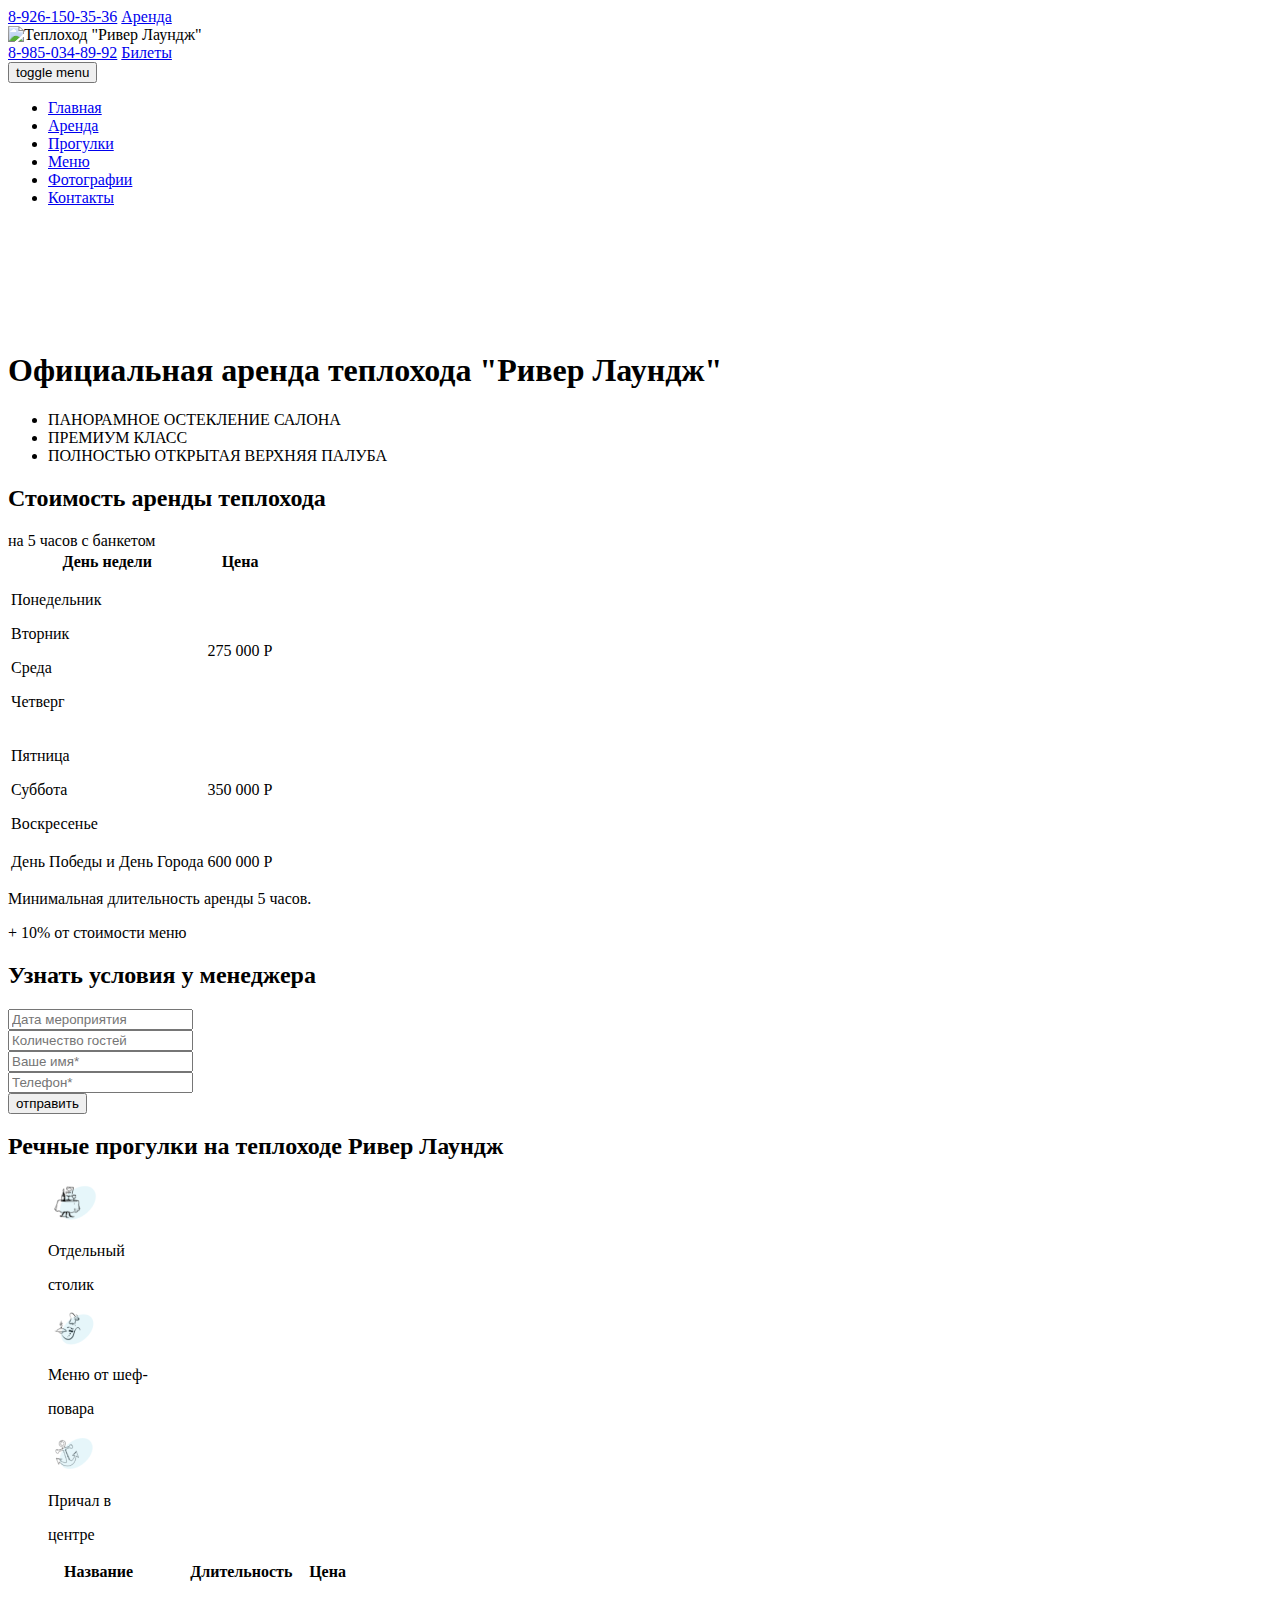
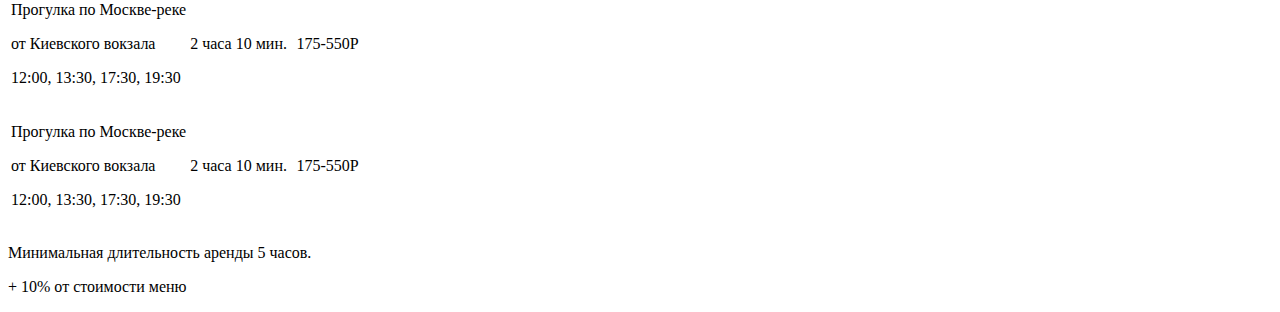
==== ride.html @ 6abe5c93 "initializing repository" ====
<!DOCTYPE html>
<!-- Оболочка документа, указываем язык содержимого -->
<html lang="ru">
<!-- Заголовок страницы, контейнер для других важных данных (не отображается) -->
<head>
    <!-- Заголовок страницы в браузере -->
    <title>Официальная аренда теплохода "Ривер Лаундж" | Теплоход "Ривер Лаунж"</title>
    <!-- Подключаем CSS -->
    <link rel="stylesheet" href="css/style.css"/>
    <!--todo добавить стили с сайта-->
    <!--    https://river-launge.ru/sites/all/themes/shablon/css/style.css-->
    <!--    https://river-launge.ru/sites/all/themes/shablon/css/media.css-->
    <!-- Кодировка страницы -->
    <meta http-equiv="Content-type" content="text/html;charset=UTF-8"/>
    <meta name="viewport" content="width=device-width">
</head>
<!-- Отображаемое тело страницы -->
<body>
<div class="wrapper">
    <div class="header">
        <div class="container">
            <div class="header__row">
                <div class="header__column">
                    <div class="header__item">
                        <a class="header__phone" href="tel:+79261503536">8-926-150-35-36</a>
                        <a class="header__btn" href="#">Аренда</a>
                    </div>
                </div>
                <div class="header__column">
                    <div class="header__logo">
                        <img src="img/logo.png" alt='Теплоход "Ривер Лаундж"'>
                    </div>
                </div>
                <div class="header__column">
                    <div class="header__item">
                        <a class="header__phone" href="tel:+79850348992">8-985-034-89-92</a>
                        <a class="header__btn" href="#">Билеты</a>
                    </div>
                </div>
            </div>
            <div class="header__menu menu">
                <div class="menu__body">
                    <div class="menu__icon">
                        <button class="c-hamburger c-hamburger--htx">
                            <span>toggle menu</span>
                        </button>
                    </div>
                    <div class="menu-navigation-container">
                        <ul class="menu"><li class="first leaf menu-item-222"><a href="/" title="" class="active">Главная</a></li>
                            <li class="leaf menu-item-495"><a href="#">Аренда</a></li>
                            <li class="leaf menu-item-507"><a href="#">Прогулки</a></li>
                            <li class="leaf menu-item-555"><a href="#">Меню</a></li>
                            <li class="leaf menu-item-505"><a href="#">Фотографии</a></li>
                            <li class="last leaf menu-item-506"><a href="#">Контакты</a></li>
                        </ul>
                    </div>
                </div>
            </div>
        </div>
    </div>
    <div class="content">
        <section class="slider">
            <!--            slider-->
            <div class="slider__body">
                <!--                slider__item-->
                <div class="slider__item">
                    <div class="slider__img">
                        <img data-lazy="img/gallery/01.jpg" src="" alt="">
                    </div>
                </div>
                <div class="slider__item">
                    <div class="slider__img">
                        <img data-lazy="img/gallery/02.jpg" src="" alt="">
                    </div>
                </div>
                <div class="slider__item">
                    <div class="slider__img">
                        <img data-lazy="img/gallery/03.jpg" src="" alt="">
                    </div>
                </div>
                <div class="slider__item">
                    <div class="slider__img">
                        <img data-lazy="img/gallery/04.jpg" src="" alt="">
                    </div>
                </div>
                <div class="slider__item">
                    <div class="slider__img">
                        <img data-lazy="img/gallery/05.jpg" src="" alt="">
                    </div>
                </div>
                <div class="slider__item">
                    <div class="slider__img">
                        <img data-lazy="img/gallery/06.jpg" src="" alt="">
                    </div>
                </div>
            </div>
        </section>
        <section class="poster">
            <div class="container">
                <h1 class="poster__title">Официальная аренда теплохода "Ривер&nbsp;Лаундж"</h1>
            </div>
        </section>
        <section class="advantages">
            <div class="container">
                <ul class="advantages__list">
                    <li class="advantages__item">ПАНОРАМНОЕ ОСТЕКЛЕНИЕ САЛОНА</li>
                    <li class="advantages__item">ПРЕМИУМ КЛАСС</li>
                    <li class="advantages__item">ПОЛНОСТЬЮ ОТКРЫТАЯ ВЕРХНЯЯ ПАЛУБА</li>
                </ul>
            </div>
        </section>
        <section class="price-first">
            <div class="price-first__body">
                <div class="container">
                    <h2 class="price-first__title title-h2">Стоимость аренды теплохода</h2>
                    <div class="price-first__subtitle">на 5 часов с банкетом</div>
                </div>
                <div class="price-first__table-area table-area">
                    <table class="table-area__table">
                        <tr>
                            <th>День недели</th>
                            <th>Цена</th>
                        </tr>
                        <tr>
                            <td>
                                <p>Понедельник</p>
                                <p>Вторник</p>
                                <p>Среда</p>
                                <p>Четверг</p>
                            </td>
                            <td>275 000 Р</td>
                        </tr>
                        <tr>
                            <td>
                                <p>Пятница</p>
                                <p>Суббота</p>
                                <p>Воскресенье</p>
                            </td>
                            <td>350 000 Р</td>
                        </tr>
                        <tr>
                            <td>День Победы и День Города</td>
                            <td>600 000 Р</td>
                        </tr>
                    </table>
                    <div class="table-area__description">
                        <p>Минимальная длительность аренды 5 часов.</p>
                        <p>+ 10% от стоимости меню</p>
                    </div>
                </div>
            </div>
        </section>
        <section class="request">
            <div class="container">
                <div class="request__body">
                    <h2 class="request__title title-h2">Узнать условия у менеджера</h2>
                    <form action="#" method="get" class="request__form">
                        <div class="request__input">
                            <label>
                                <input type="text" placeholder="Дата мероприятия">
                            </label>
                        </div>
                        <div class="request__input">
                            <label>
                                <input type="text" placeholder="Количество гостей ">
                            </label>
                        </div>
                        <div class="request__input">
                            <label>
                                <input type="text" placeholder="Ваше имя*">
                            </label>
                        </div>
                        <div class="request__input">
                            <label>
                                <input type="text" placeholder="Телефон*">
                            </label>
                        </div>
                        <div class="request__button">
                            <button type="submit" class="request__btn">отправить</button>
                        </div>
                    </form>
                </div>
            </div>
        </section>
        <section class="price-second">
            <div class="price-second__body">
                <div class="container">
                    <h2 class="price-second__title title-h2">Речные прогулки на теплоходе Ривер&nbsp;Лаундж</h2>
                    <div class="price-second__row icons-row">
                        <div class="icons-row__column">
                            <figure class="icons-row__item">
                                <div class="icons-row__icon">
                                    <img src="img/icons/image-01.png" alt="Отдельный столик">
                                </div>
                                <figcaption><p>Отдельный</p><p>столик</p></figcaption>
                            </figure>
                        </div>
                        <div class="icons-row__column">
                            <figure class="icons-row__item">
                                <div class="icons-row__icon">
                                    <img src="img/icons/image-02.png" alt="Меню от шеф-повара">
                                </div>
                                <figcaption><p>Меню от шеф-</p><p>повара</p></figcaption>
                            </figure>
                        </div>
                        <div class="icons-row__column">
                            <figure class="icons-row__item">
                                <div class="icons-row__icon">
                                    <img src="img/icons/image-03.png" alt="Причал в центре">
                                </div>
                                <figcaption><p>Причал в </p><p>центре</p></figcaption>
                            </figure>
                        </div>
                    </div>
                </div>
                <div class="price-second__table-area table-area">
                    <table class="table-area__table">
                        <tr>
                            <th>Название</th>
                            <th>Длительность</th>
                            <th>Цена</th>
                        </tr>
                        <tr>
                            <td>
                                <p>Прогулка по Москве-реке</p>
                                <p>от Киевского вокзала</p>
                                <p><span>12:00, 13:30, 17:30, 19:30</span></p>

                            </td>
                            <td>2 часа 10 мин.</td>
                            <td>175-550Р</td>
                        </tr>
                        <tr>
                            <td>
                                <p>Прогулка по Москве-реке</p>
                                <p>от Киевского вокзала</p>
                                <p><span>12:00, 13:30, 17:30, 19:30</span></p>
                            </td>
                            <td>2 часа 10 мин.</td>
                            <td>175-550Р</td>
                        </tr>
                    </table>
                    <div class="table-area__description">
                        <p>Минимальная длительность аренды 5 часов.</p>
                        <p>+ 10% от стоимости меню</p>
                    </div>
                </div>
            </div>
        </section>
    </div>
</div>
<!-- Подключаем jQuery -->
<script src="https://code.jquery.com/jquery-1.7.2.min.js"></script>
<!-- Подключаем файл JS скриптов -->
<script src="js/script.js"></script>
<!-- Подключаем бургер -->
<script src="js/menu-hamburger.js"></script>
</body>
</html>
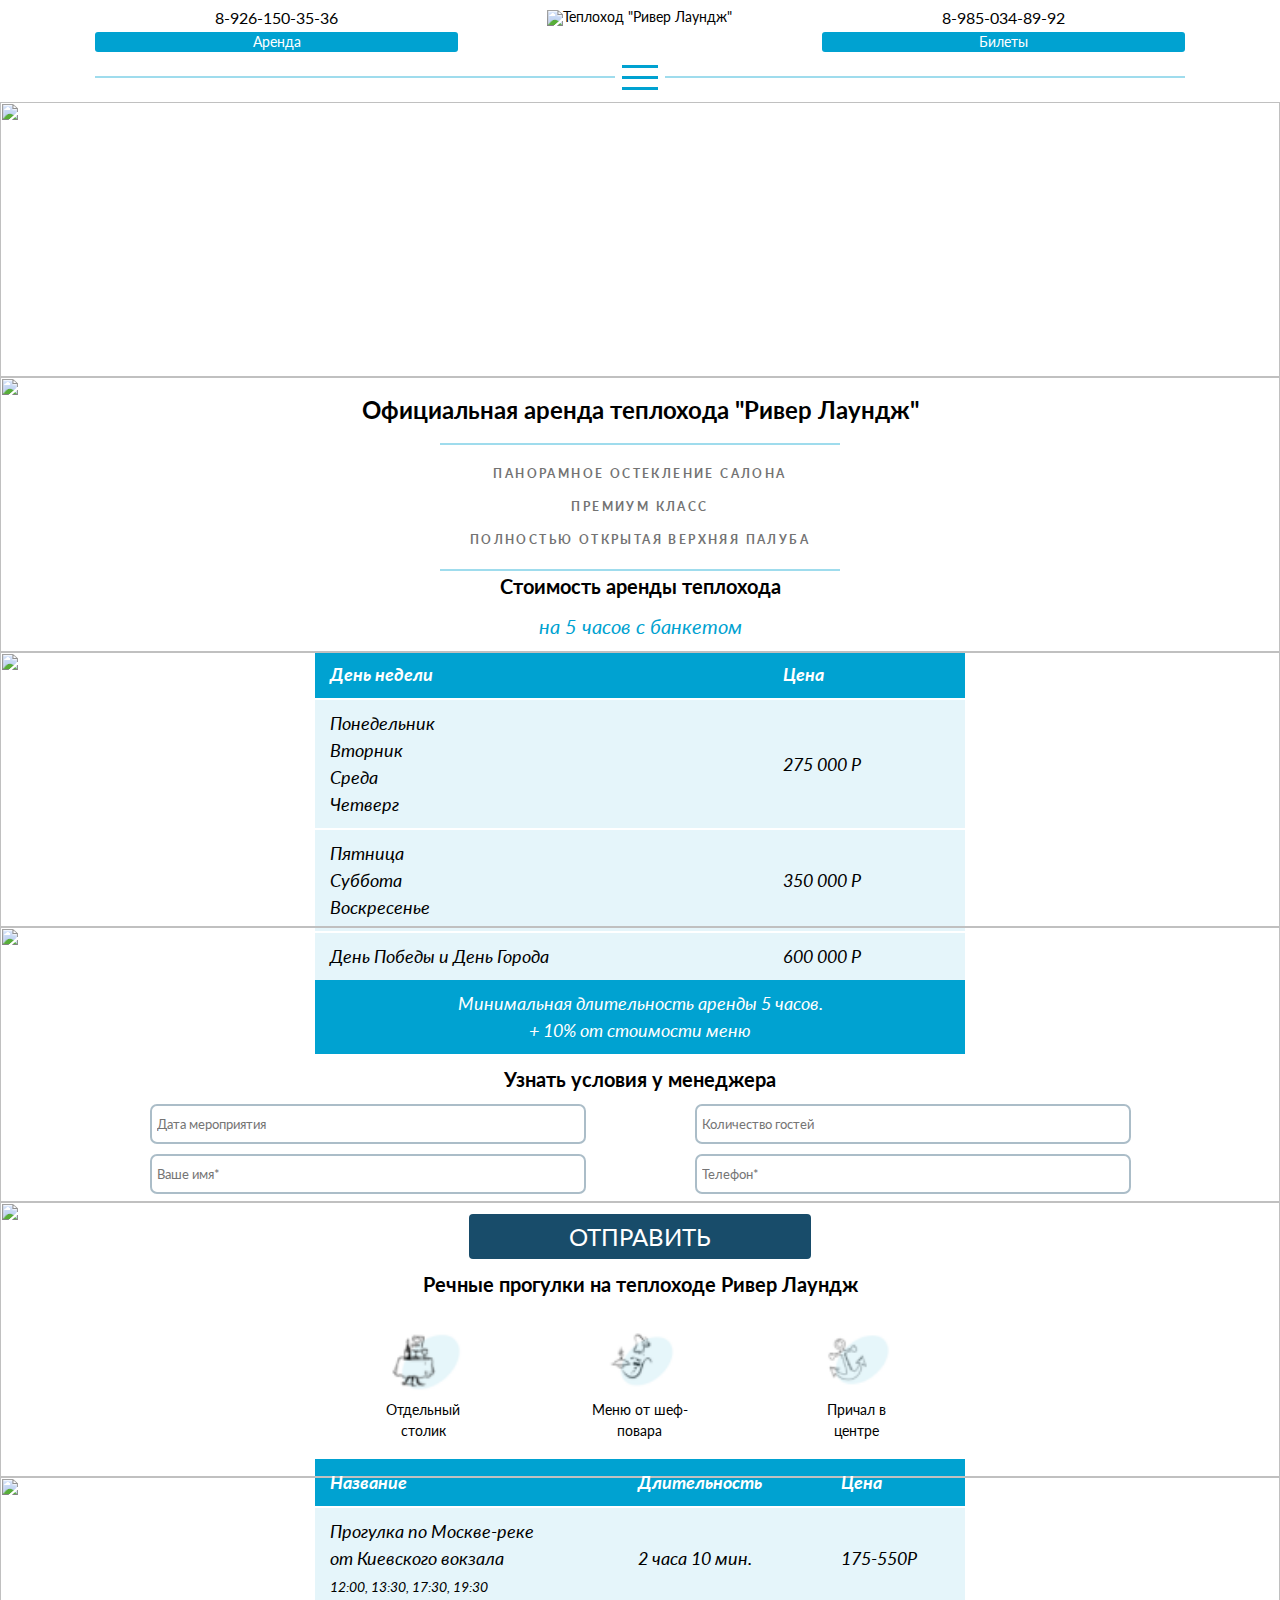
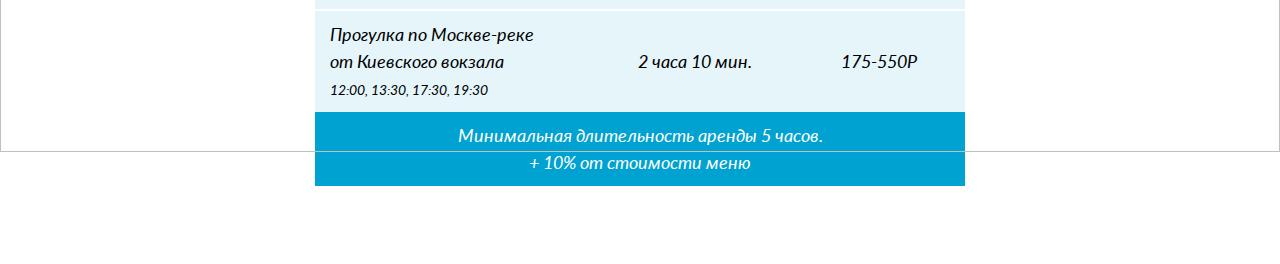
==== commit 98385c6f: "Переделал вложенность меню в хедере, нужно еще править. Скопировал главную в "прогулки"" ====
--- a/ride.html
+++ b/ride.html
@@ -4,9 +4,10 @@
 <!-- Заголовок страницы, контейнер для других важных данных (не отображается) -->
 <head>
     <!-- Заголовок страницы в браузере -->
-    <title>Официальная аренда теплохода "Ривер Лаундж" | Теплоход "Ривер Лаунж"</title>
+    <title>Речные прогулки по Москве-реке на теплоходе Ривер Лаунж | Теплоход "Ривер Лаунж"</title>
+    <meta name="description" content="Речные прогулки по Москве-реке на теплоходе Ривер Лаунж  от причала Киевский вокзал. Расписание и билеты на речные прогулки на теплоходе River Lounge на сайте в режиме онлайн.">
     <!-- Подключаем CSS -->
-    <link rel="stylesheet" href="css/style.css"/>
+    <link rel="stylesheet" href="css/style.css">
     <!--todo добавить стили с сайта-->
     <!--    https://river-launge.ru/sites/all/themes/shablon/css/style.css-->
     <!--    https://river-launge.ru/sites/all/themes/shablon/css/media.css-->
@@ -34,7 +35,7 @@
                 <div class="header__column">
                     <div class="header__item">
                         <a class="header__phone" href="tel:+79850348992">8-985-034-89-92</a>
-                        <a class="header__btn" href="#">Билеты</a>
+                        <a class="header__btn" href="ride.html">Билеты</a>
                     </div>
                 </div>
             </div>
@@ -48,7 +49,7 @@
                     <div class="menu-navigation-container">
                         <ul class="menu"><li class="first leaf menu-item-222"><a href="/" title="" class="active">Главная</a></li>
                             <li class="leaf menu-item-495"><a href="#">Аренда</a></li>
-                            <li class="leaf menu-item-507"><a href="#">Прогулки</a></li>
+                            <li class="leaf menu-item-507"><a href="ride.html">Прогулки</a></li>
                             <li class="leaf menu-item-555"><a href="#">Меню</a></li>
                             <li class="leaf menu-item-505"><a href="#">Фотографии</a></li>
                             <li class="last leaf menu-item-506"><a href="#">Контакты</a></li>
@@ -186,6 +187,7 @@
             <div class="price-second__body">
                 <div class="container">
                     <h2 class="price-second__title title-h2">Речные прогулки на теплоходе Ривер&nbsp;Лаундж</h2>
+                    <!--                    todo сделать иконки бекграундом-->
                     <div class="price-second__row icons-row">
                         <div class="icons-row__column">
                             <figure class="icons-row__item">
@@ -251,6 +253,8 @@
 </div>
 <!-- Подключаем jQuery -->
 <script src="https://code.jquery.com/jquery-1.7.2.min.js"></script>
+<!-- Подключаем слайдер-->
+<script src="js/slick.min.js"></script>
 <!-- Подключаем файл JS скриптов -->
 <script src="js/script.js"></script>
 <!-- Подключаем бургер -->
--- a/css/style.css
+++ b/css/style.css
@@ -0,0 +1,663 @@
+@charset "UTF-8";
+@import url("https://fonts.googleapis.com/css2?family=Lato:ital,wght@0,400;0,700;1,400&display=swap");
+/*Обнуление*/
+* {
+  padding: 0;
+  margin: 0;
+  border: 0;
+}
+
+*, *:before, *:after {
+  -moz-box-sizing: border-box;
+  -webkit-box-sizing: border-box;
+  box-sizing: border-box;
+}
+
+:focus, :active {
+  outline: none;
+}
+
+a:focus, a:active {
+  outline: none;
+}
+
+nav, footer, header, aside {
+  display: block;
+}
+
+html, body {
+  height: 100%;
+  width: 100%;
+  line-height: 1;
+  font-size: 14px;
+  font-family: lato, sans-serif;
+  -ms-text-size-adjust: 100%;
+  -moz-text-size-adjust: 100%;
+  -webkit-text-size-adjust: 100%;
+}
+
+input, button, textarea {
+  font-family: lato, sans-serif;
+}
+
+input::-ms-clear {
+  display: none;
+}
+
+button {
+  cursor: pointer;
+}
+
+button::-moz-focus-inner {
+  padding: 0;
+  border: 0;
+}
+
+a, a:visited {
+  text-decoration: none;
+  font-family: lato, sans-serif;
+}
+
+a:hover {
+  text-decoration: none;
+}
+
+ul li {
+  list-style: none;
+}
+
+img {
+  vertical-align: top;
+}
+
+h1, h2, h3, h4, h5, h6 {
+  font-size: inherit;
+  font-weight: inherit;
+}
+
+/*--------------------*/
+.wrapper {
+  overflow: hidden;
+  min-height: 100%;
+}
+
+.container {
+  max-width: 1130px;
+  padding: 0 20px;
+  margin: 0 auto;
+}
+
+.header {
+  padding-top: 10px;
+  /* -----------------------------------------------------------------------------
+
+    HAMBURGER ICONS COMPONENT
+
+  ----------------------------------------------------------------------------- */
+  /**
+   * Toggle Switch Globals
+   *
+   * All switches should take on the class `c-hamburger` as well as their
+   * variant that will give them unique properties. This class is an overview
+   * class that acts as a reset for all versions of the icon.
+   */
+  /**
+   * Style 1
+   *
+   * Rotating hamburger icon (rot), that simply rotates 90 degrees when activated.
+   * Nothing too fancy, simple transition.
+   */
+  /* active state, i.e. menu open */
+  /**
+   * Style 2
+   * 
+   * Hamburger to "x" (htx). Takes on a hamburger shape, bars slide
+   * down to center and transform into an "x".
+   */
+  /* active state, i.e. menu open */
+  /**
+   * Style 3
+   *
+   * Hamburger to left-arrow (htla). Hamburger menu transforms to a left-pointing
+   * arrow. Usually indicates an off canvas menu sliding in from left that
+   * will be close on re-click of the icon.
+   */
+  /* active state, i.e. menu open */
+  /**
+   * Style 4
+   *
+   * Hamburger to right-arrow (htra). Hamburger menu transforms to a
+   * right-pointing arrow. Usually indicates an off canvas menu sliding in from 
+   * right that will be close on re-click of the icon.
+   */
+  /* active state, i.e. menu open */
+}
+.header__row {
+  display: flex;
+  justify-content: center;
+}
+.header__column {
+  flex: 0 0 33.333%;
+  position: relative;
+  text-align: center;
+  overflow: hidden;
+}
+.header__item {
+  display: flex;
+  flex-direction: column;
+  height: 100%;
+  justify-content: center;
+  align-items: center;
+}
+.header__phone {
+  display: flex;
+  flex-direction: column;
+  margin-bottom: 6px;
+  font-size: 16px;
+  color: #000;
+  flex-grow: 3;
+  justify-content: center;
+}
+.header__btn {
+  display: block;
+  background-color: #00a2d1;
+  color: #fff;
+  border-radius: 3px;
+  padding: 3px;
+  cursor: pointer;
+  flex: 0 1 auto;
+  width: 100%;
+}
+.header__logo {
+  padding: 0 15px;
+  position: absolute;
+  top: 0;
+  left: 0;
+  height: 100%;
+  width: 100%;
+}
+.header__logo img {
+  object-fit: contain;
+  width: 100%;
+  height: 100%;
+}
+.header .c-hamburger {
+  display: block;
+  position: relative;
+  overflow: hidden;
+  margin: 0;
+  padding: 0;
+  width: 50px;
+  height: 50px;
+  font-size: 0;
+  text-indent: -9999px;
+  -webkit-appearance: none;
+  -moz-appearance: none;
+  appearance: none;
+  box-shadow: none;
+  border-radius: 0;
+  border: none;
+  cursor: pointer;
+}
+.header .c-hamburger:focus {
+  outline: none;
+}
+.header .c-hamburger span {
+  display: block;
+  position: absolute;
+  top: 23.5px;
+  left: 7px;
+  right: 7px;
+  height: 3px;
+  background: #00a2d1;
+}
+.header .c-hamburger span::before,
+.header .c-hamburger span::after {
+  position: absolute;
+  display: block;
+  left: 0;
+  width: 100%;
+  height: 3px;
+  background-color: #00a2d1;
+  content: "";
+}
+.header .c-hamburger span::before {
+  top: -11px;
+}
+.header .c-hamburger span::after {
+  bottom: -11px;
+}
+.header .c-hamburger--rot {
+  background-color: #28aadc;
+}
+.header .c-hamburger--rot span {
+  transition: transform 0.3s;
+}
+.header .c-hamburger--rot.is-active {
+  background-color: #166888;
+}
+.header .c-hamburger--rot.is-active span {
+  transform: rotate(90deg);
+}
+.header .c-hamburger--htx {
+  background-color: #ffffff;
+}
+.header .c-hamburger--htx span {
+  transition: background 0s 0.3s;
+}
+.header .c-hamburger--htx span::before,
+.header .c-hamburger--htx span::after {
+  transition-duration: 0.3s, 0.3s;
+  transition-delay: 0.3s, 0s;
+}
+.header .c-hamburger--htx span::before {
+  transition-property: top, transform;
+}
+.header .c-hamburger--htx span::after {
+  transition-property: bottom, transform;
+}
+.header .c-hamburger--htx.is-active {
+  background-color: white;
+}
+.header .c-hamburger--htx.is-active span {
+  background: none;
+}
+.header .c-hamburger--htx.is-active span::before {
+  top: 0;
+  transform: rotate(45deg);
+}
+.header .c-hamburger--htx.is-active span::after {
+  bottom: 0;
+  transform: rotate(-45deg);
+}
+.header .c-hamburger--htx.is-active span::before,
+.header .c-hamburger--htx.is-active span::after {
+  transition-delay: 0s, 0.3s;
+}
+.header .c-hamburger--htla {
+  background-color: #32dc64;
+}
+.header .c-hamburger--htla span {
+  transition: transform 0.3s;
+}
+.header .c-hamburger--htla span::before {
+  transform-origin: top right;
+  transition: transform 0.3s, width 0.3s, top 0.3s;
+}
+.header .c-hamburger--htla span::after {
+  transform-origin: bottom right;
+  transition: transform 0.3s, width 0.3s, bottom 0.3s;
+}
+.header .c-hamburger--htla.is-active {
+  background-color: #19903c;
+}
+.header .c-hamburger--htla.is-active span {
+  transform: rotate(180deg);
+}
+.header .c-hamburger--htla.is-active span::before,
+.header .c-hamburger--htla.is-active span::after {
+  width: 50%;
+}
+.header .c-hamburger--htla.is-active span::before {
+  top: 0;
+  transform: translateX(21px) translateY(1.5px) rotate(45deg);
+}
+.header .c-hamburger--htla.is-active span::after {
+  bottom: 0;
+  transform: translateX(21px) translateY(-1.5px) rotate(-45deg);
+}
+.header .c-hamburger--htra {
+  background-color: #ff9650;
+}
+.header .c-hamburger--htra span {
+  transition: transform 0.3s;
+}
+.header .c-hamburger--htra span::before {
+  transform-origin: top left;
+  transition: transform 0.3s, width 0.3s, top 0.3s;
+}
+.header .c-hamburger--htra span::after {
+  transform-origin: bottom left;
+  transition: transform 0.3s, width 0.3s, bottom 0.3s;
+}
+.header .c-hamburger--htra.is-active {
+  background-color: #e95d00;
+}
+.header .c-hamburger--htra.is-active span {
+  transform: rotate(180deg);
+}
+.header .c-hamburger--htra.is-active span::before,
+.header .c-hamburger--htra.is-active span::after {
+  width: 50%;
+}
+.header .c-hamburger--htra.is-active span::before {
+  top: 0;
+  transform: translateX(-3px) translateY(1.5px) rotate(-45deg);
+}
+.header .c-hamburger--htra.is-active span::after {
+  bottom: 0;
+  transform: translateX(-3px) translateY(-1.5px) rotate(45deg);
+}
+.header .menu {
+  position: relative;
+}
+.header .menu__body {
+  height: 50px;
+  position: relative;
+}
+.header .menu__body:before {
+  content: "";
+  display: block;
+  width: 100%;
+  height: 2px;
+  background-color: #9fdced;
+  position: absolute;
+  top: 50%;
+  transform: translate(0, -50%);
+  left: 0;
+  z-index: 1;
+}
+.header .menu .menu__icon {
+  position: absolute;
+  top: 0;
+  left: 50%;
+  transform: translate(-50%, 0);
+  z-index: 2;
+}
+
+.menu-navigation-container {
+  position: absolute;
+  width: 100%;
+}
+.menu-navigation-container .menu {
+  display: none;
+  overflow: hidden;
+  top: 50px;
+  transition: all 0.5s ease 0s;
+}
+.menu-navigation-container .menu > li {
+  margin: 0;
+  width: 100%;
+  background: #1a365c;
+}
+.menu-navigation-container .menu > li > a {
+  display: block;
+  width: 100%;
+  padding: 7px 0;
+  color: #fff;
+  border-radius: 0;
+  margin: 0;
+  text-align: center;
+  border-bottom: 1px solid #DDD;
+}
+.menu-navigation-container_active .menu {
+  display: block;
+  z-index: 10;
+}
+
+/* Слайдер */
+.slick-slider {
+  /* .slick-slider.slick-initialized Слайдер запущен */
+  /* .slick-slider.slick-dotted Слайдер с точками */
+}
+/* Ограничивающая оболочка */
+.slick-list {
+  overflow: hidden;
+  height: 100%;
+  width: 100%;
+}
+
+/* Лента слайдов */
+.slick-track {
+  display: flex;
+  height: 100%;
+  width: 100%;
+}
+
+/* Слайд */
+.slick-slide {
+  /* .slick-slide.slick-active Слайд активный (показывается) */
+  /* .slick-slide.slick-current Слайд основной */
+  /* .slick-slide.slick-center Слайд по центру */
+  /* .slick-slide.slick-cloned Клонированный слайд */
+  /* .slick-slide.slick-cloned Клонированный слайд */
+}
+/* Стрелка */
+.slick-arrow {
+  /* .slick-arrow.slick-prev Стрелка влево */
+  /* .slick-arrow.slick-next Стрелка вправо */
+  /* .slick-arrow.slick-disabled Стрелка не активная */
+}
+/* Точки (булиты) */
+.slick-dots {
+  margin-top: 100px;
+  display: flex;
+  justify-content: center;
+  align-items: center;
+}
+@media (max-width: 1100px) {
+  .slick-dots {
+    margin-top: 50px;
+  }
+}
+@media (max-width: 600px) {
+  .slick-dots {
+    margin-top: 20px;
+  }
+}
+.slick-dots li {
+  list-style: none;
+  margin: 0 5px;
+  /* .slick-dots li.slick-active Активная точка */
+  /* .slick-dots li button Элемент точки */
+}
+.slick-dots li.slick-active button {
+  background-color: #a9afb3;
+}
+.slick-dots li button {
+  font-size: 0;
+  width: 11px;
+  height: 11px;
+  background-color: transparent;
+  border: 1px solid #c8c8c8;
+  border-radius: 50%;
+}
+
+.slider {
+  min-width: 0;
+}
+.slider__body {
+  height: 275px;
+  width: 100%;
+}
+.slider__item {
+  width: 100%;
+  height: 100%;
+}
+.slider__img {
+  width: 100%;
+  height: 100%;
+}
+.slider__img img {
+  object-fit: cover;
+  width: 100%;
+  height: 100%;
+}
+
+.poster {
+  text-align: center;
+  padding: 15px 0;
+}
+.poster__title {
+  font-size: 24px;
+  font-weight: 700;
+  line-height: 1.5;
+}
+
+.advantages {
+  text-align: center;
+}
+.advantages__list {
+  border-top: #9fdced solid 2px;
+  border-bottom: #9fdced solid 2px;
+  padding: 20px 30px;
+  display: inline-block;
+  text-transform: uppercase;
+  color: #737373;
+  font-size: 12px;
+  font-weight: 700;
+  letter-spacing: 0.2em;
+  line-height: 1.5;
+}
+.advantages__item {
+  margin-bottom: 15px;
+}
+.advantages__item:last-child {
+  margin-bottom: 0;
+}
+
+.price-first__subtitle {
+  color: #00a2d1;
+  font-style: italic;
+  font-weight: 400;
+  text-align: center;
+  font-size: 20px;
+  line-height: 1.5;
+  padding-bottom: 10px;
+}
+
+.table-area {
+  max-width: 650px;
+  margin: 0 auto;
+}
+.table-area__table {
+  text-align: left;
+  background-color: #e5f5fa;
+  width: 100%;
+  border-collapse: collapse;
+  font-size: 18px;
+  line-height: 1.5;
+  font-style: italic;
+}
+.table-area__table th {
+  background-color: #00a2d1;
+  color: white;
+  padding: 10px 15px;
+}
+@media (max-width: 400px) {
+  .table-area__table th {
+    text-align: center;
+  }
+}
+.table-area__table td {
+  padding: 10px 15px;
+}
+.table-area__table td p span {
+  font-size: 0.8em;
+}
+@media (max-width: 400px) {
+  .table-area__table td {
+    text-align: center;
+  }
+}
+.table-area__table tr {
+  border-bottom: white solid 2px;
+}
+.table-area__table tr:last-child {
+  border: none;
+}
+.table-area__description {
+  font-size: 18px;
+  line-height: 1.5;
+  font-style: italic;
+  background-color: #00a2d1;
+  color: white;
+  text-align: center;
+  padding: 10px 0;
+}
+
+.request__title {
+  padding: 10px 0;
+}
+.request__form {
+  display: flex;
+  width: 100%;
+  flex-wrap: wrap;
+}
+.request__input {
+  flex: 0 1 50%;
+}
+.request__input input {
+  display: block;
+  margin: 0 auto 10px;
+  width: 80%;
+  border: #abbdc8 solid 2px;
+  border-radius: 7px;
+  padding: 10px 5px;
+}
+.request__button {
+  margin: 10px auto;
+}
+.request__btn {
+  font-size: 24px;
+  display: inline-block;
+  color: white;
+  background-color: #184c6a;
+  width: 100%;
+  text-transform: uppercase;
+  padding: 8px 100px;
+  border-radius: 4px;
+}
+
+.price-second {
+  padding-bottom: 78px;
+}
+.price-second__title {
+  margin-bottom: 10px;
+}
+.price-second__row {
+  padding-bottom: 18px;
+}
+
+.title-h2 {
+  text-align: center;
+  font-size: 20px;
+  font-weight: bold;
+  line-height: 1.5;
+  padding-bottom: 10px;
+}
+
+.icons-row {
+  max-width: 650px;
+  margin: 0 auto;
+  display: flex;
+  justify-content: space-around;
+}
+.icons-row__column {
+  flex: 0 1 33.333%;
+}
+.icons-row__item {
+  height: 100%;
+  display: flex;
+  flex-direction: column;
+  text-align: center;
+  align-items: center;
+}
+.icons-row__item figcaption {
+  line-height: 1.5;
+}
+.icons-row__icon {
+  width: 80px;
+  height: 80px;
+}
+.icons-row__icon img {
+  object-fit: contain;
+  width: 100%;
+  height: 100%;
+}
+
+.wrap-top-one {
+  background: none;
+}
+
+/*# sourceMappingURL=style.css.map */
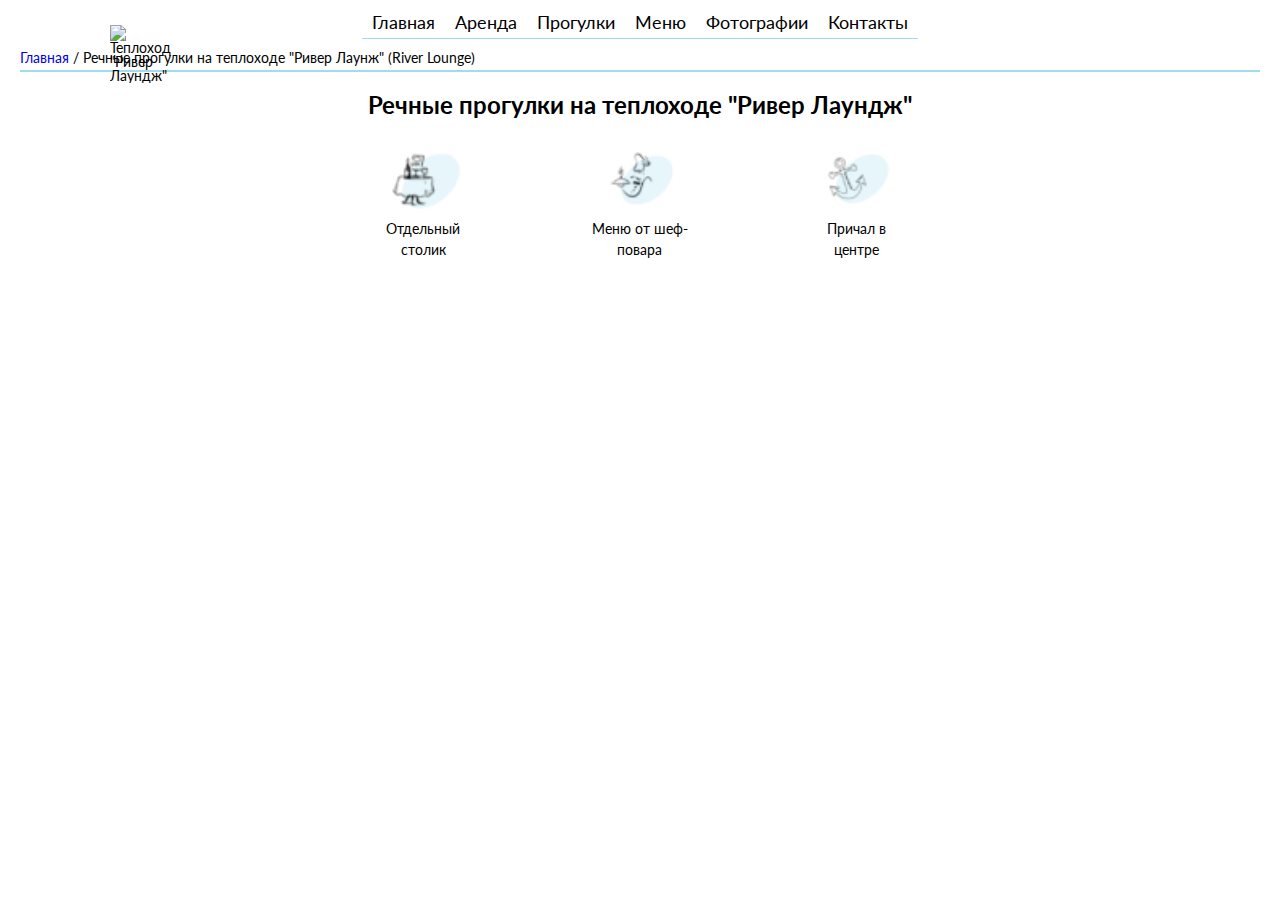
==== commit a001d990: "Сделал плавно затухающую шапку" ====
--- a/ride.html
+++ b/ride.html
@@ -7,10 +7,12 @@
     <title>Речные прогулки по Москве-реке на теплоходе Ривер Лаунж | Теплоход "Ривер Лаунж"</title>
     <meta name="description" content="Речные прогулки по Москве-реке на теплоходе Ривер Лаунж  от причала Киевский вокзал. Расписание и билеты на речные прогулки на теплоходе River Lounge на сайте в режиме онлайн.">
     <!-- Подключаем CSS -->
+    <link rel="stylesheet" href="https://river-launge.ru/sites/all/themes/shablon/css/style.css">
+    <link rel="stylesheet" href="https://river-launge.ru/sites/all/themes/shablon/css/media.css">
     <link rel="stylesheet" href="css/style.css">
     <!--todo добавить стили с сайта-->
-    <!--    https://river-launge.ru/sites/all/themes/shablon/css/style.css-->
-    <!--    https://river-launge.ru/sites/all/themes/shablon/css/media.css-->
+    <!--    -->
+    <!--    -->
     <!-- Кодировка страницы -->
     <meta http-equiv="Content-type" content="text/html;charset=UTF-8"/>
     <meta name="viewport" content="width=device-width">
@@ -18,237 +20,78 @@
 <!-- Отображаемое тело страницы -->
 <body>
 <div class="wrapper">
-    <div class="header">
-        <div class="container">
-            <div class="header__row">
-                <div class="header__column">
-                    <div class="header__item">
-                        <a class="header__phone" href="tel:+79261503536">8-926-150-35-36</a>
-                        <a class="header__btn" href="#">Аренда</a>
-                    </div>
-                </div>
-                <div class="header__column">
-                    <div class="header__logo">
-                        <img src="img/logo.png" alt='Теплоход "Ривер Лаундж"'>
-                    </div>
-                </div>
-                <div class="header__column">
-                    <div class="header__item">
-                        <a class="header__phone" href="tel:+79850348992">8-985-034-89-92</a>
-                        <a class="header__btn" href="ride.html">Билеты</a>
-                    </div>
+    <header class="header">
+        <div class="header__container">
+            <div class="header__logo">
+<!--                todo вынести в блок-->
+                <div class="over-header__logo">
+                    <img src="img/logo.png" alt='Теплоход "Ривер Лаундж"'>
                 </div>
             </div>
             <div class="header__menu menu">
+                <div class="menu__icon">
+                    <button class="c-hamburger c-hamburger--htx">
+                        <span>toggle menu</span>
+                    </button>
+                </div>
                 <div class="menu__body">
-                    <div class="menu__icon">
-                        <button class="c-hamburger c-hamburger--htx">
-                            <span>toggle menu</span>
-                        </button>
-                    </div>
-                    <div class="menu-navigation-container">
-                        <ul class="menu"><li class="first leaf menu-item-222"><a href="/" title="" class="active">Главная</a></li>
-                            <li class="leaf menu-item-495"><a href="#">Аренда</a></li>
-                            <li class="leaf menu-item-507"><a href="ride.html">Прогулки</a></li>
-                            <li class="leaf menu-item-555"><a href="#">Меню</a></li>
-                            <li class="leaf menu-item-505"><a href="#">Фотографии</a></li>
-                            <li class="last leaf menu-item-506"><a href="#">Контакты</a></li>
-                        </ul>
-                    </div>
+                    <ul class="menu__list">
+                        <li class="first leaf menu-item-222"><a href="index.html" title="" class="active">Главная</a></li>
+                        <li class="leaf menu-item-495"><a href="#">Аренда</a></li>
+                        <li class="leaf menu-item-507"><a href="ride.html">Прогулки</a></li>
+                        <li class="leaf menu-item-555"><a href="#">Меню</a></li>
+                        <li class="leaf menu-item-505"><a href="#">Фотографии</a></li>
+                        <li class="last leaf menu-item-506"><a href="#">Контакты</a></li>
+                    </ul>
+                </div>
+            </div>
+            <div class="header__item"></div>
+        </div>
+        <div class="wrap-wid wrap-bot-header_in-ride">
+            <div class="wrap">
+                <div id="breadcrumbs">
+                    <h2 class="element-invisible">Вы здесь</h2><div class="breadcrumb" xmlns:v="http://rdf.data-vocabulary.org/#"><span class="inline odd first" typeof="v:Breadcrumb"><a href="https://river-launge.ru/" rel="v:url" property="v:title">Главная</a></span> <span class="delimiter">/</span> <span class="inline even last" typeof="v:Breadcrumb">Речные прогулки на теплоходе "Ривер Лаунж" (River Lounge)</span></div>              </div>
+            </div>
+        </div>
+    </header>
+    <div class="content">
+        <section class="poster">
+            <div class="container">
+                <h1 class="poster__title">Речные прогулки на теплоходе "Ривер&nbsp;Лаундж"</h1>
+            </div>
+        </section>
+        <!--                    todo сделать иконки бекграундом-->
+        <div class="container">
+            <div class="icons-row">
+                <div class="icons-row__column">
+                    <figure class="icons-row__item">
+                        <div class="icons-row__icon">
+                            <img src="img/icons/image-01.png" alt="Отдельный столик">
+                        </div>
+                        <figcaption><p>Отдельный</p><p>столик</p></figcaption>
+                    </figure>
+                </div>
+                <div class="icons-row__column">
+                    <figure class="icons-row__item">
+                        <div class="icons-row__icon">
+                            <img src="img/icons/image-02.png" alt="Меню от шеф-повара">
+                        </div>
+                        <figcaption><p>Меню от шеф-</p><p>повара</p></figcaption>
+                    </figure>
+                </div>
+                <div class="icons-row__column">
+                    <figure class="icons-row__item">
+                        <div class="icons-row__icon">
+                            <img src="img/icons/image-03.png" alt="Причал в центре">
+                        </div>
+                        <figcaption><p>Причал в </p><p>центре</p></figcaption>
+                    </figure>
                 </div>
             </div>
         </div>
-    </div>
-    <div class="content">
-        <section class="slider">
-            <!--            slider-->
-            <div class="slider__body">
-                <!--                slider__item-->
-                <div class="slider__item">
-                    <div class="slider__img">
-                        <img data-lazy="img/gallery/01.jpg" src="" alt="">
-                    </div>
-                </div>
-                <div class="slider__item">
-                    <div class="slider__img">
-                        <img data-lazy="img/gallery/02.jpg" src="" alt="">
-                    </div>
-                </div>
-                <div class="slider__item">
-                    <div class="slider__img">
-                        <img data-lazy="img/gallery/03.jpg" src="" alt="">
-                    </div>
-                </div>
-                <div class="slider__item">
-                    <div class="slider__img">
-                        <img data-lazy="img/gallery/04.jpg" src="" alt="">
-                    </div>
-                </div>
-                <div class="slider__item">
-                    <div class="slider__img">
-                        <img data-lazy="img/gallery/05.jpg" src="" alt="">
-                    </div>
-                </div>
-                <div class="slider__item">
-                    <div class="slider__img">
-                        <img data-lazy="img/gallery/06.jpg" src="" alt="">
-                    </div>
-                </div>
-            </div>
-        </section>
-        <section class="poster">
-            <div class="container">
-                <h1 class="poster__title">Официальная аренда теплохода "Ривер&nbsp;Лаундж"</h1>
-            </div>
-        </section>
-        <section class="advantages">
-            <div class="container">
-                <ul class="advantages__list">
-                    <li class="advantages__item">ПАНОРАМНОЕ ОСТЕКЛЕНИЕ САЛОНА</li>
-                    <li class="advantages__item">ПРЕМИУМ КЛАСС</li>
-                    <li class="advantages__item">ПОЛНОСТЬЮ ОТКРЫТАЯ ВЕРХНЯЯ ПАЛУБА</li>
-                </ul>
-            </div>
-        </section>
-        <section class="price-first">
-            <div class="price-first__body">
-                <div class="container">
-                    <h2 class="price-first__title title-h2">Стоимость аренды теплохода</h2>
-                    <div class="price-first__subtitle">на 5 часов с банкетом</div>
-                </div>
-                <div class="price-first__table-area table-area">
-                    <table class="table-area__table">
-                        <tr>
-                            <th>День недели</th>
-                            <th>Цена</th>
-                        </tr>
-                        <tr>
-                            <td>
-                                <p>Понедельник</p>
-                                <p>Вторник</p>
-                                <p>Среда</p>
-                                <p>Четверг</p>
-                            </td>
-                            <td>275 000 Р</td>
-                        </tr>
-                        <tr>
-                            <td>
-                                <p>Пятница</p>
-                                <p>Суббота</p>
-                                <p>Воскресенье</p>
-                            </td>
-                            <td>350 000 Р</td>
-                        </tr>
-                        <tr>
-                            <td>День Победы и День Города</td>
-                            <td>600 000 Р</td>
-                        </tr>
-                    </table>
-                    <div class="table-area__description">
-                        <p>Минимальная длительность аренды 5 часов.</p>
-                        <p>+ 10% от стоимости меню</p>
-                    </div>
-                </div>
-            </div>
-        </section>
-        <section class="request">
-            <div class="container">
-                <div class="request__body">
-                    <h2 class="request__title title-h2">Узнать условия у менеджера</h2>
-                    <form action="#" method="get" class="request__form">
-                        <div class="request__input">
-                            <label>
-                                <input type="text" placeholder="Дата мероприятия">
-                            </label>
-                        </div>
-                        <div class="request__input">
-                            <label>
-                                <input type="text" placeholder="Количество гостей ">
-                            </label>
-                        </div>
-                        <div class="request__input">
-                            <label>
-                                <input type="text" placeholder="Ваше имя*">
-                            </label>
-                        </div>
-                        <div class="request__input">
-                            <label>
-                                <input type="text" placeholder="Телефон*">
-                            </label>
-                        </div>
-                        <div class="request__button">
-                            <button type="submit" class="request__btn">отправить</button>
-                        </div>
-                    </form>
-                </div>
-            </div>
-        </section>
-        <section class="price-second">
-            <div class="price-second__body">
-                <div class="container">
-                    <h2 class="price-second__title title-h2">Речные прогулки на теплоходе Ривер&nbsp;Лаундж</h2>
-                    <!--                    todo сделать иконки бекграундом-->
-                    <div class="price-second__row icons-row">
-                        <div class="icons-row__column">
-                            <figure class="icons-row__item">
-                                <div class="icons-row__icon">
-                                    <img src="img/icons/image-01.png" alt="Отдельный столик">
-                                </div>
-                                <figcaption><p>Отдельный</p><p>столик</p></figcaption>
-                            </figure>
-                        </div>
-                        <div class="icons-row__column">
-                            <figure class="icons-row__item">
-                                <div class="icons-row__icon">
-                                    <img src="img/icons/image-02.png" alt="Меню от шеф-повара">
-                                </div>
-                                <figcaption><p>Меню от шеф-</p><p>повара</p></figcaption>
-                            </figure>
-                        </div>
-                        <div class="icons-row__column">
-                            <figure class="icons-row__item">
-                                <div class="icons-row__icon">
-                                    <img src="img/icons/image-03.png" alt="Причал в центре">
-                                </div>
-                                <figcaption><p>Причал в </p><p>центре</p></figcaption>
-                            </figure>
-                        </div>
-                    </div>
-                </div>
-                <div class="price-second__table-area table-area">
-                    <table class="table-area__table">
-                        <tr>
-                            <th>Название</th>
-                            <th>Длительность</th>
-                            <th>Цена</th>
-                        </tr>
-                        <tr>
-                            <td>
-                                <p>Прогулка по Москве-реке</p>
-                                <p>от Киевского вокзала</p>
-                                <p><span>12:00, 13:30, 17:30, 19:30</span></p>
 
-                            </td>
-                            <td>2 часа 10 мин.</td>
-                            <td>175-550Р</td>
-                        </tr>
-                        <tr>
-                            <td>
-                                <p>Прогулка по Москве-реке</p>
-                                <p>от Киевского вокзала</p>
-                                <p><span>12:00, 13:30, 17:30, 19:30</span></p>
-                            </td>
-                            <td>2 часа 10 мин.</td>
-                            <td>175-550Р</td>
-                        </tr>
-                    </table>
-                    <div class="table-area__description">
-                        <p>Минимальная длительность аренды 5 часов.</p>
-                        <p>+ 10% от стоимости меню</p>
-                    </div>
-                </div>
-            </div>
-        </section>
+
+
     </div>
 </div>
 <!-- Подключаем jQuery -->
--- a/css/style.css
+++ b/css/style.css
@@ -77,7 +77,6 @@
 
 /*--------------------*/
 .wrapper {
-  overflow: hidden;
   min-height: 100%;
 }
 
@@ -87,69 +86,31 @@
   margin: 0 auto;
 }
 
-.header {
+.over-header {
   padding-top: 10px;
-  /* -----------------------------------------------------------------------------
-
-    HAMBURGER ICONS COMPONENT
-
-  ----------------------------------------------------------------------------- */
-  /**
-   * Toggle Switch Globals
-   *
-   * All switches should take on the class `c-hamburger` as well as their
-   * variant that will give them unique properties. This class is an overview
-   * class that acts as a reset for all versions of the icon.
-   */
-  /**
-   * Style 1
-   *
-   * Rotating hamburger icon (rot), that simply rotates 90 degrees when activated.
-   * Nothing too fancy, simple transition.
-   */
-  /* active state, i.e. menu open */
-  /**
-   * Style 2
-   * 
-   * Hamburger to "x" (htx). Takes on a hamburger shape, bars slide
-   * down to center and transform into an "x".
-   */
-  /* active state, i.e. menu open */
-  /**
-   * Style 3
-   *
-   * Hamburger to left-arrow (htla). Hamburger menu transforms to a left-pointing
-   * arrow. Usually indicates an off canvas menu sliding in from left that
-   * will be close on re-click of the icon.
-   */
-  /* active state, i.e. menu open */
-  /**
-   * Style 4
-   *
-   * Hamburger to right-arrow (htra). Hamburger menu transforms to a
-   * right-pointing arrow. Usually indicates an off canvas menu sliding in from 
-   * right that will be close on re-click of the icon.
-   */
-  /* active state, i.e. menu open */
-}
-.header__row {
+  z-index: 10;
+  opacity: 1;
+  transition: all 1s ease 0s;
+  transition: opacity 0.5s ease 1s;
+}
+.over-header__row {
   display: flex;
   justify-content: center;
 }
-.header__column {
+.over-header__column {
   flex: 0 0 33.333%;
   position: relative;
   text-align: center;
   overflow: hidden;
 }
-.header__item {
+.over-header__item {
   display: flex;
   flex-direction: column;
   height: 100%;
   justify-content: center;
   align-items: center;
 }
-.header__phone {
+.over-header__phone {
   display: flex;
   flex-direction: column;
   margin-bottom: 6px;
@@ -157,8 +118,14 @@
   color: #000;
   flex-grow: 3;
   justify-content: center;
-}
-.header__btn {
+  transition: all 0.5s ease 0s;
+}
+@media (max-width: 400px) {
+  .over-header__phone {
+    font-size: 14px;
+  }
+}
+.over-header__btn {
   display: block;
   background-color: #00a2d1;
   color: #fff;
@@ -168,7 +135,7 @@
   flex: 0 1 auto;
   width: 100%;
 }
-.header__logo {
+.over-header__logo {
   padding: 0 15px;
   position: absolute;
   top: 0;
@@ -176,12 +143,34 @@
   height: 100%;
   width: 100%;
 }
-.header__logo img {
+.over-header__logo img {
   object-fit: contain;
   width: 100%;
   height: 100%;
 }
-.header .c-hamburger {
+.over-header_active {
+  opacity: 0;
+  transition: opacity 0s ease 0s;
+}
+.over-header_active * {
+  font-size: 0;
+  padding: 0;
+  margin: 0;
+}
+
+/* -----------------------------------------------------------------------------
+
+  HAMBURGER ICONS COMPONENT
+
+----------------------------------------------------------------------------- */
+/**
+ * Toggle Switch Globals
+ *
+ * All switches should take on the class `c-hamburger` as well as their
+ * variant that will give them unique properties. This class is an overview
+ * class that acts as a reset for all versions of the icon.
+ */
+.c-hamburger {
   display: block;
   position: relative;
   overflow: hidden;
@@ -199,10 +188,12 @@
   border: none;
   cursor: pointer;
 }
-.header .c-hamburger:focus {
+
+.c-hamburger:focus {
   outline: none;
 }
-.header .c-hamburger span {
+
+.c-hamburger span {
   display: block;
   position: absolute;
   top: 23.5px;
@@ -211,8 +202,9 @@
   height: 3px;
   background: #00a2d1;
 }
-.header .c-hamburger span::before,
-.header .c-hamburger span::after {
+
+.c-hamburger span::before,
+.c-hamburger span::after {
   position: absolute;
   display: block;
   left: 0;
@@ -221,180 +213,307 @@
   background-color: #00a2d1;
   content: "";
 }
-.header .c-hamburger span::before {
+
+.c-hamburger span::before {
   top: -11px;
 }
-.header .c-hamburger span::after {
+
+.c-hamburger span::after {
   bottom: -11px;
 }
-.header .c-hamburger--rot {
+
+/**
+ * Style 1
+ *
+ * Rotating hamburger icon (rot), that simply rotates 90 degrees when activated.
+ * Nothing too fancy, simple transition.
+ */
+.c-hamburger--rot {
   background-color: #28aadc;
 }
-.header .c-hamburger--rot span {
+
+.c-hamburger--rot span {
   transition: transform 0.3s;
 }
-.header .c-hamburger--rot.is-active {
+
+/* active state, i.e. menu open */
+.c-hamburger--rot.is-active {
   background-color: #166888;
 }
-.header .c-hamburger--rot.is-active span {
+
+.c-hamburger--rot.is-active span {
   transform: rotate(90deg);
 }
-.header .c-hamburger--htx {
+
+/**
+ * Style 2
+ * 
+ * Hamburger to "x" (htx). Takes on a hamburger shape, bars slide
+ * down to center and transform into an "x".
+ */
+.c-hamburger--htx {
   background-color: #ffffff;
 }
-.header .c-hamburger--htx span {
+
+.c-hamburger--htx span {
   transition: background 0s 0.3s;
 }
-.header .c-hamburger--htx span::before,
-.header .c-hamburger--htx span::after {
+
+.c-hamburger--htx span::before,
+.c-hamburger--htx span::after {
   transition-duration: 0.3s, 0.3s;
   transition-delay: 0.3s, 0s;
 }
-.header .c-hamburger--htx span::before {
+
+.c-hamburger--htx span::before {
   transition-property: top, transform;
 }
-.header .c-hamburger--htx span::after {
+
+.c-hamburger--htx span::after {
   transition-property: bottom, transform;
 }
-.header .c-hamburger--htx.is-active {
+
+/* active state, i.e. menu open */
+.c-hamburger--htx.is-active {
   background-color: white;
 }
-.header .c-hamburger--htx.is-active span {
+
+.c-hamburger--htx.is-active span {
   background: none;
 }
-.header .c-hamburger--htx.is-active span::before {
+
+.c-hamburger--htx.is-active span::before {
   top: 0;
   transform: rotate(45deg);
 }
-.header .c-hamburger--htx.is-active span::after {
+
+.c-hamburger--htx.is-active span::after {
   bottom: 0;
   transform: rotate(-45deg);
 }
-.header .c-hamburger--htx.is-active span::before,
-.header .c-hamburger--htx.is-active span::after {
+
+.c-hamburger--htx.is-active span::before,
+.c-hamburger--htx.is-active span::after {
   transition-delay: 0s, 0.3s;
 }
-.header .c-hamburger--htla {
+
+/**
+ * Style 3
+ *
+ * Hamburger to left-arrow (htla). Hamburger menu transforms to a left-pointing
+ * arrow. Usually indicates an off canvas menu sliding in from left that
+ * will be close on re-click of the icon.
+ */
+.c-hamburger--htla {
   background-color: #32dc64;
 }
-.header .c-hamburger--htla span {
+
+.c-hamburger--htla span {
   transition: transform 0.3s;
 }
-.header .c-hamburger--htla span::before {
+
+.c-hamburger--htla span::before {
   transform-origin: top right;
   transition: transform 0.3s, width 0.3s, top 0.3s;
 }
-.header .c-hamburger--htla span::after {
+
+.c-hamburger--htla span::after {
   transform-origin: bottom right;
   transition: transform 0.3s, width 0.3s, bottom 0.3s;
 }
-.header .c-hamburger--htla.is-active {
+
+/* active state, i.e. menu open */
+.c-hamburger--htla.is-active {
   background-color: #19903c;
 }
-.header .c-hamburger--htla.is-active span {
+
+.c-hamburger--htla.is-active span {
   transform: rotate(180deg);
 }
-.header .c-hamburger--htla.is-active span::before,
-.header .c-hamburger--htla.is-active span::after {
+
+.c-hamburger--htla.is-active span::before,
+.c-hamburger--htla.is-active span::after {
   width: 50%;
 }
-.header .c-hamburger--htla.is-active span::before {
+
+.c-hamburger--htla.is-active span::before {
   top: 0;
   transform: translateX(21px) translateY(1.5px) rotate(45deg);
 }
-.header .c-hamburger--htla.is-active span::after {
+
+.c-hamburger--htla.is-active span::after {
   bottom: 0;
   transform: translateX(21px) translateY(-1.5px) rotate(-45deg);
 }
-.header .c-hamburger--htra {
+
+/**
+ * Style 4
+ *
+ * Hamburger to right-arrow (htra). Hamburger menu transforms to a
+ * right-pointing arrow. Usually indicates an off canvas menu sliding in from 
+ * right that will be close on re-click of the icon.
+ */
+.c-hamburger--htra {
   background-color: #ff9650;
 }
-.header .c-hamburger--htra span {
+
+.c-hamburger--htra span {
   transition: transform 0.3s;
 }
-.header .c-hamburger--htra span::before {
+
+.c-hamburger--htra span::before {
   transform-origin: top left;
   transition: transform 0.3s, width 0.3s, top 0.3s;
 }
-.header .c-hamburger--htra span::after {
+
+.c-hamburger--htra span::after {
   transform-origin: bottom left;
   transition: transform 0.3s, width 0.3s, bottom 0.3s;
 }
-.header .c-hamburger--htra.is-active {
+
+/* active state, i.e. menu open */
+.c-hamburger--htra.is-active {
   background-color: #e95d00;
 }
-.header .c-hamburger--htra.is-active span {
+
+.c-hamburger--htra.is-active span {
   transform: rotate(180deg);
 }
-.header .c-hamburger--htra.is-active span::before,
-.header .c-hamburger--htra.is-active span::after {
+
+.c-hamburger--htra.is-active span::before,
+.c-hamburger--htra.is-active span::after {
   width: 50%;
 }
-.header .c-hamburger--htra.is-active span::before {
+
+.c-hamburger--htra.is-active span::before {
   top: 0;
   transform: translateX(-3px) translateY(1.5px) rotate(-45deg);
 }
-.header .c-hamburger--htra.is-active span::after {
+
+.c-hamburger--htra.is-active span::after {
   bottom: 0;
   transform: translateX(-3px) translateY(-1.5px) rotate(45deg);
 }
-.header .menu {
+
+.header {
+  position: sticky;
+  top: 0;
+  left: 0;
+  width: 100%;
+  z-index: 10;
+  background-color: #fff;
+  padding: 0 20px;
+}
+.header__container {
+  max-width: 1130px;
+  padding: 0 20px;
+  margin: 0 auto;
+  display: flex;
+  align-items: center;
+  justify-content: space-between;
+  min-height: 50px;
   position: relative;
 }
-.header .menu__body {
-  height: 50px;
+.header__logo {
   position: relative;
-}
-.header .menu__body:before {
-  content: "";
+  z-index: 5;
+}
+
+.menu__icon {
+  display: none;
+}
+.menu__body {
+  width: 100%;
+}
+.menu__body_active .menu {
+  top: 0;
+}
+.menu__list {
+  transition: all 0.5s ease 0s;
+}
+.menu__list > li {
+  position: relative;
+  margin: 0 0 5px 0;
+  background: #00a2d1;
+  border-radius: 5px;
+  cursor: pointer;
+}
+.menu__list > li:hover {
+  text-decoration: underline;
+}
+.menu__list > li > a {
   display: block;
-  width: 100%;
-  height: 2px;
-  background-color: #9fdced;
-  position: absolute;
-  top: 50%;
-  transform: translate(0, -50%);
-  left: 0;
-  z-index: 1;
-}
-.header .menu .menu__icon {
-  position: absolute;
-  top: 0;
-  left: 50%;
-  transform: translate(-50%, 0);
-  z-index: 2;
-}
-
-.menu-navigation-container {
-  position: absolute;
-  width: 100%;
-}
-.menu-navigation-container .menu {
-  display: none;
-  overflow: hidden;
-  top: 50px;
-  transition: all 0.5s ease 0s;
-}
-.menu-navigation-container .menu > li {
-  margin: 0;
-  width: 100%;
-  background: #1a365c;
-}
-.menu-navigation-container .menu > li > a {
-  display: block;
+  color: #fff;
+  font-size: 18px;
   width: 100%;
   padding: 7px 0;
-  color: #fff;
   border-radius: 0;
   margin: 0;
   text-align: center;
   border-bottom: 1px solid #DDD;
 }
-.menu-navigation-container_active .menu {
-  display: block;
-  z-index: 10;
-}
-
+
+@media (min-width: 767px) {
+  .menu__list {
+    display: flex;
+    align-items: center;
+    padding: 0 20px;
+  }
+  .menu__list > li {
+    background-color: #fff;
+  }
+  .menu__list > li > a {
+    color: black;
+    display: block;
+    width: 100%;
+    padding: 7px 10px;
+    border-radius: 0;
+    margin: 0;
+    text-align: center;
+    border-bottom: 1px solid #9fdced;
+  }
+}
+@media (max-width: 767px) {
+  .header__container:before {
+    content: "";
+    display: block;
+    width: 100%;
+    height: 2px;
+    background-color: #9fdced;
+    position: absolute;
+    top: 50%;
+    transform: translate(-50%, -50%);
+    left: 50%;
+    z-index: 3;
+  }
+
+  .menu__icon {
+    z-index: 5;
+    display: inline-block;
+    position: relative;
+    cursor: pointer;
+  }
+  .menu__body {
+    position: fixed;
+    top: 0;
+    left: -100%;
+    width: 100%;
+    height: 100%;
+    background-color: rgba(255, 255, 255, 0.9);
+    padding: 100px 30px 30px;
+    transition: left 0.3s ease 0s;
+    overflow: auto;
+  }
+  .menu__body_active {
+    left: 0;
+  }
+  .menu__list > li:last-child {
+    margin: 0;
+  }
+  .menu__list > li > a {
+    font-size: 24px;
+  }
+}
 /* Слайдер */
 .slick-slider {
   /* .slick-slider.slick-initialized Слайдер запущен */
@@ -461,6 +580,13 @@
   background-color: transparent;
   border: 1px solid #c8c8c8;
   border-radius: 50%;
+}
+
+body {
+  Scroll-behavior: smooth;
+}
+body.lock {
+  overflow: hidden;
 }
 
 .slider {
@@ -512,6 +638,9 @@
 .advantages__item {
   margin-bottom: 15px;
 }
+.advantages__item::marker {
+  display: none;
+}
 .advantages__item:last-child {
   margin-bottom: 0;
 }
@@ -538,6 +667,7 @@
   font-size: 18px;
   line-height: 1.5;
   font-style: italic;
+  font-family: lato, sans-serif;
 }
 .table-area__table th {
   background-color: #00a2d1;
@@ -656,8 +786,13 @@
   height: 100%;
 }
 
-.wrap-top-one {
-  background: none;
+.wrap-bot-header_in-ride {
+  padding-bottom: 5px;
+  border-bottom: #9fdced solid 2px;
+}
+.wrap-bot-header_in-ride .wrap #breadcrumbs > h2 {
+  overflow: hidden;
+  height: 1px;
 }
 
 /*# sourceMappingURL=style.css.map */
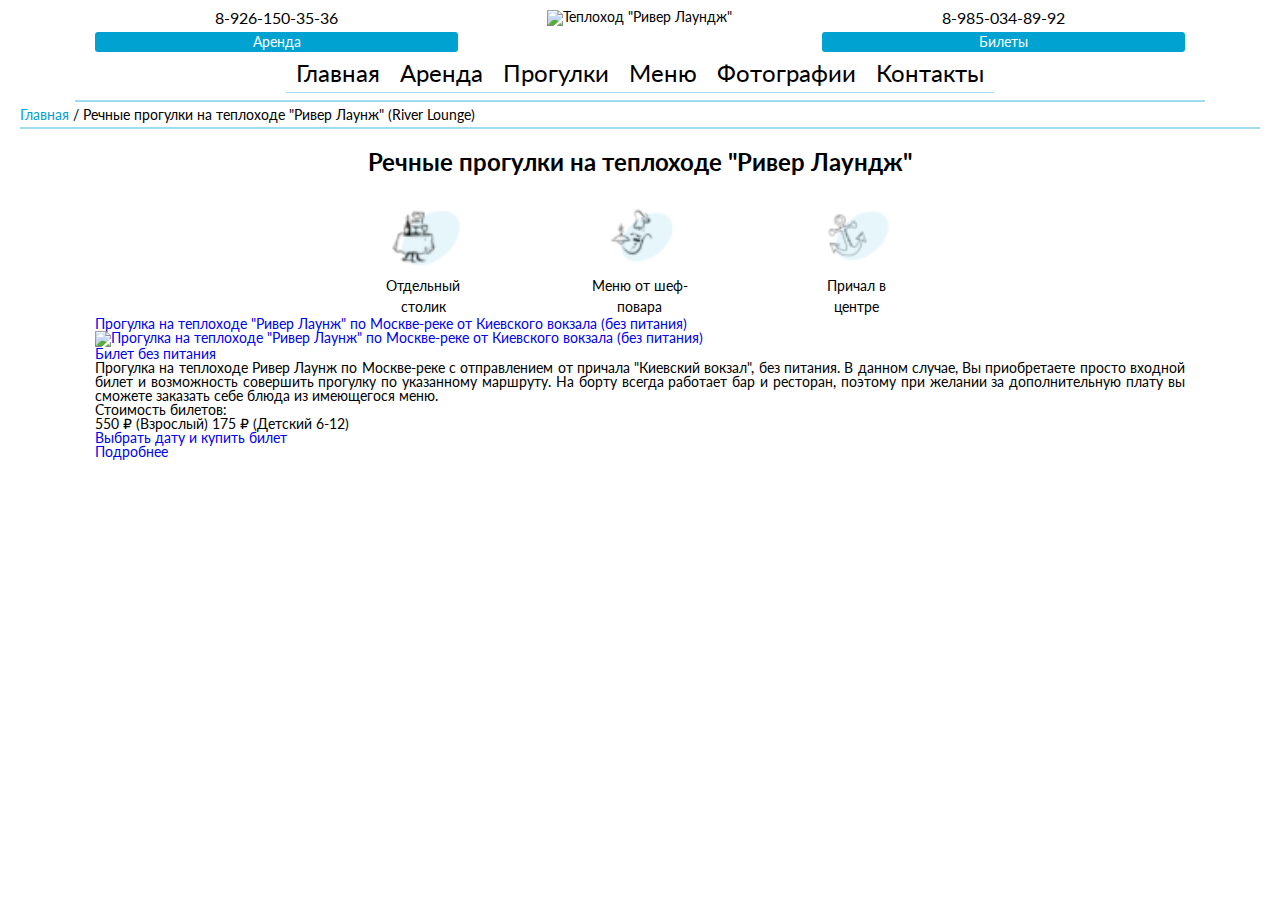
==== commit 46fd7764: "Исправил сломавшееся меню в ПК версии, сделал часть стилей прогулок, причесал стили хедера." ====
--- a/ride.html
+++ b/ride.html
@@ -20,15 +20,37 @@
 <!-- Отображаемое тело страницы -->
 <body>
 <div class="wrapper">
-    <header class="header">
+    <div class="over-header over-header_ride-page">
+        <div class="container">
+            <div class="over-header__row">
+                <div class="over-header__column">
+                    <div class="over-header__item">
+                        <a class="over-header__phone" href="tel:+79261503536">8-926-150-35-36</a>
+                        <a class="over-header__btn" href="#">Аренда</a>
+                    </div>
+                </div>
+                <div class="over-header__column">
+                    <div class="over-header__logo logo_low">
+                        <img src="img/logo.png" alt='Теплоход "Ривер Лаундж"'>
+                    </div>
+                </div>
+                <div class="over-header__column">
+                    <div class="over-header__item">
+                        <a class="over-header__phone" href="tel:+79850348992">8-985-034-89-92</a>
+                        <a class="over-header__btn" href="ride.html">Билеты</a>
+                    </div>
+                </div>
+            </div>
+        </div>
+    </div>
+    <header class="header header_ride-page">
         <div class="header__container">
-            <div class="header__logo">
-<!--                todo вынести в блок-->
-                <div class="over-header__logo">
+            <div class="header__column header__logo">
+                <div class="logo-low">
                     <img src="img/logo.png" alt='Теплоход "Ривер Лаундж"'>
                 </div>
             </div>
-            <div class="header__menu menu">
+            <div class="header__column header__menu menu">
                 <div class="menu__icon">
                     <button class="c-hamburger c-hamburger--htx">
                         <span>toggle menu</span>
@@ -45,12 +67,22 @@
                     </ul>
                 </div>
             </div>
-            <div class="header__item"></div>
+            <div class="header__column header__item">
+                <a class="over-header__phone" href="tel:+79261503536">8-926-150-35-36</a>
+            </div>
         </div>
         <div class="wrap-wid wrap-bot-header_in-ride">
             <div class="wrap">
                 <div id="breadcrumbs">
-                    <h2 class="element-invisible">Вы здесь</h2><div class="breadcrumb" xmlns:v="http://rdf.data-vocabulary.org/#"><span class="inline odd first" typeof="v:Breadcrumb"><a href="https://river-launge.ru/" rel="v:url" property="v:title">Главная</a></span> <span class="delimiter">/</span> <span class="inline even last" typeof="v:Breadcrumb">Речные прогулки на теплоходе "Ривер Лаунж" (River Lounge)</span></div>              </div>
+                    <h2 class="element-invisible">Вы здесь</h2>
+                    <div class="breadcrumb" xmlns:v="http://rdf.data-vocabulary.org/#">
+                        <span class="inline odd first" typeof="v:Breadcrumb">
+                            <a href="https://river-launge.ru/" rel="v:url" property="v:title">Главная</a>
+                        </span>
+                        <span class="delimiter">/</span>
+                        <span class="inline even last" typeof="v:Breadcrumb">Речные прогулки на теплоходе "Ривер Лаунж" (River Lounge)</span>
+                    </div>
+                </div>
             </div>
         </div>
     </header>
@@ -60,38 +92,82 @@
                 <h1 class="poster__title">Речные прогулки на теплоходе "Ривер&nbsp;Лаундж"</h1>
             </div>
         </section>
-        <!--                    todo сделать иконки бекграундом-->
-        <div class="container">
-            <div class="icons-row">
-                <div class="icons-row__column">
-                    <figure class="icons-row__item">
-                        <div class="icons-row__icon">
-                            <img src="img/icons/image-01.png" alt="Отдельный столик">
-                        </div>
-                        <figcaption><p>Отдельный</p><p>столик</p></figcaption>
-                    </figure>
-                </div>
-                <div class="icons-row__column">
-                    <figure class="icons-row__item">
-                        <div class="icons-row__icon">
-                            <img src="img/icons/image-02.png" alt="Меню от шеф-повара">
-                        </div>
-                        <figcaption><p>Меню от шеф-</p><p>повара</p></figcaption>
-                    </figure>
-                </div>
-                <div class="icons-row__column">
-                    <figure class="icons-row__item">
-                        <div class="icons-row__icon">
-                            <img src="img/icons/image-03.png" alt="Причал в центре">
-                        </div>
-                        <figcaption><p>Причал в </p><p>центре</p></figcaption>
-                    </figure>
+        <section>
+            <!--                    todo сделать иконки бекграундом-->
+            <div class="container">
+                <div class="icons-row">
+                    <div class="icons-row__column">
+                        <figure class="icons-row__item">
+                            <div class="icons-row__icon">
+                                <img src="img/icons/image-01.png" alt="Отдельный столик">
+                            </div>
+                            <figcaption><p>Отдельный</p><p>столик</p></figcaption>
+                        </figure>
+                    </div>
+                    <div class="icons-row__column">
+                        <figure class="icons-row__item">
+                            <div class="icons-row__icon">
+                                <img src="img/icons/image-02.png" alt="Меню от шеф-повара">
+                            </div>
+                            <figcaption><p>Меню от шеф-</p><p>повара</p></figcaption>
+                        </figure>
+                    </div>
+                    <div class="icons-row__column">
+                        <figure class="icons-row__item">
+                            <div class="icons-row__icon">
+                                <img src="img/icons/image-03.png" alt="Причал в центре">
+                            </div>
+                            <figcaption><p>Причал в </p><p>центре</p></figcaption>
+                        </figure>
+                    </div>
                 </div>
             </div>
-        </div>
-
-
-
+        </section>
+        <section>
+            <div class="container">
+<!--                Скопированная часть с старого сайта-->
+                <div class="views-row views-row-1 views-row-odd views-row-first">
+                    <div class="views-field views-field-title">
+                        <h3 class="field-content views-title">
+                            <a href="/progulka-na-teplohode-river-launzh-po-moskve-reke-ot-kievskogo-vokzala-bez-pitaniya">Прогулка на теплоходе "Ривер Лаунж" по Москве-реке от Киевского вокзала (без питания)</a>
+                        </h3>
+                    </div>
+                    <div class="views-field views-field-field-photo">
+                        <div class="field-content skos-img">
+                            <a href="/progulka-na-teplohode-river-launzh-po-moskve-reke-ot-kievskogo-vokzala-bez-pitaniya">
+                                <img typeof="foaf:Image" src="https://river-launge.ru/sites/default/files/styles/400x270/public/progulki-img/dsc_5937.jpg?itok=-oWk8gEl" width="400" height="270" alt="Прогулка на теплоходе &quot;Ривер Лаунж&quot; по Москве-реке от Киевского вокзала (без питания)"></a>
+                        </div>
+                    </div>
+                    <div class="views-field views-field-field-type-pogulki">
+                        <div class="field-content">
+                            <a href="/progulka-na-teplohode-river-launzh-po-moskve-reke-ot-kievskogo-vokzala-bez-pitaniya">Билет без питания</a>
+                        </div>
+                    </div>
+                    <div class="views-field views-field-field-short-text">
+                        <div class="field-content">
+                            <p style="text-align: justify;">Прогулка на теплоходе Ривер Лаунж&nbsp;по Москве-реке с отправлением от причала "Киевский вокзал", без питания.&nbsp;<span>В данном случае, Вы приобретаете просто входной билет и возможность совершить прогулку по указанному маршруту. На борту всегда работает бар и ресторан, поэтому при желании за дополнительную плату вы сможете заказать себе блюда из имеющегося меню.&nbsp;&nbsp;</span></p>
+                        </div>
+                    </div>
+                    <div class="views-field views-field-nothing">
+                        <div class="field-content clearfix">
+                            <p class="cost-label">Стоимость билетов:</p>
+                            <p class="costy"><span class="costy">550 ₽ </span> <span class="ho-costy">(Взрослый)</span> <span class="costy">175 ₽ </span> <span class="ho-costy">(Детский 6-12)</span> </p>
+                        </div>
+                    </div>
+                    <div class="views-field views-field-field-intickets-id">
+                        <div class="field-content">
+                            <div class="field field-name-field-intickets-id field-type-text field-label-hidden">
+                            <div class="field-items">
+                                <div class="field-item even">
+                                    <a href="https://w.intickets.ru/node/11781483?wkey=11177305" class="abiframelnk buy-ticket" rel="nofollow">Выбрать дату и купить билет</a>
+                                </div>
+                            </div>
+                        </div>
+                        </div>
+                    </div>
+                    <div class="views-field views-field-view-node">        <span class="field-content"><a href="/progulka-na-teplohode-river-launzh-po-moskve-reke-ot-kievskogo-vokzala-bez-pitaniya">Подробнее</a></span>  </div>  </div>
+            </div>
+        </section>
     </div>
 </div>
 <!-- Подключаем jQuery -->
--- a/css/style.css
+++ b/css/style.css
@@ -90,7 +90,6 @@
   padding-top: 10px;
   z-index: 10;
   opacity: 1;
-  transition: all 1s ease 0s;
   transition: opacity 0.5s ease 1s;
 }
 .over-header__row {
@@ -122,7 +121,10 @@
 }
 @media (max-width: 400px) {
   .over-header__phone {
-    font-size: 14px;
+    font-size: 12px;
+  }
+  .over-header__btn {
+    font-size: 12px;
   }
 }
 .over-header__btn {
@@ -137,18 +139,9 @@
 }
 .over-header__logo {
   padding: 0 15px;
-  position: absolute;
-  top: 0;
-  left: 0;
-  height: 100%;
-  width: 100%;
-}
-.over-header__logo img {
-  object-fit: contain;
-  width: 100%;
-  height: 100%;
 }
 .over-header_active {
+  padding-top: 0;
   opacity: 0;
   transition: opacity 0s ease 0s;
 }
@@ -156,6 +149,28 @@
   font-size: 0;
   padding: 0;
   margin: 0;
+}
+
+.logo_low {
+  position: absolute;
+  top: 0;
+  left: 0;
+  height: 100%;
+  width: 100%;
+}
+.logo_low img {
+  object-fit: contain;
+  width: 100%;
+  height: 100%;
+}
+
+.over-header_ride-page {
+  display: none;
+}
+@media (min-width: 767px) {
+  .over-header_ride-page {
+    display: block;
+  }
 }
 
 /* -----------------------------------------------------------------------------
@@ -414,19 +429,48 @@
   min-height: 50px;
   position: relative;
 }
-.header__logo {
+.header__container:before {
+  content: "";
+  display: block;
+  width: 100%;
+  height: 2px;
+  background-color: #9fdced;
+  position: absolute;
+  top: 50%;
+  transform: translate(-50%, -50%);
+  left: 50%;
+  z-index: 3;
+}
+
+.menu__icon {
+  z-index: 5;
+  display: inline-block;
   position: relative;
-  z-index: 5;
-}
-
-.menu__icon {
-  display: none;
+  cursor: pointer;
 }
 .menu__body {
-  width: 100%;
-}
-.menu__body_active .menu {
+  position: fixed;
   top: 0;
+  left: -100%;
+  width: 100%;
+  height: 100%;
+  background-color: rgba(255, 255, 255, 0.9);
+  padding: 100px 30px 30px;
+  transition: left 0.3s ease 0s;
+  overflow: auto;
+}
+.menu__body_active {
+  left: 0;
+}
+.menu__body_active:before {
+  content: "";
+  position: fixed;
+  width: 100%;
+  top: 0;
+  left: 0;
+  height: 50px;
+  background-color: #fff;
+  z-index: 2;
 }
 .menu__list {
   transition: all 0.5s ease 0s;
@@ -438,13 +482,16 @@
   border-radius: 5px;
   cursor: pointer;
 }
+.menu__list > li:last-child {
+  margin: 0;
+}
 .menu__list > li:hover {
   text-decoration: underline;
 }
 .menu__list > li > a {
   display: block;
   color: #fff;
-  font-size: 18px;
+  font-size: 24px;
   width: 100%;
   padding: 7px 0;
   border-radius: 0;
@@ -454,13 +501,30 @@
 }
 
 @media (min-width: 767px) {
+  .header__container:before {
+    display: none;
+  }
+
+  .menu__body {
+    position: relative;
+    left: 0;
+    height: auto;
+    padding: 0;
+  }
+  .menu__icon {
+    display: none;
+  }
   .menu__list {
     display: flex;
     align-items: center;
     padding: 0 20px;
+    margin-left: 0;
   }
   .menu__list > li {
     background-color: #fff;
+  }
+  .menu__list > li:last-child {
+    margin-bottom: 5px;
   }
   .menu__list > li > a {
     color: black;
@@ -473,47 +537,88 @@
     border-bottom: 1px solid #9fdced;
   }
 }
-@media (max-width: 767px) {
-  .header__container:before {
-    content: "";
-    display: block;
-    width: 100%;
-    height: 2px;
-    background-color: #9fdced;
-    position: absolute;
-    top: 50%;
-    transform: translate(-50%, -50%);
-    left: 50%;
-    z-index: 3;
-  }
-
-  .menu__icon {
-    z-index: 5;
-    display: inline-block;
-    position: relative;
-    cursor: pointer;
-  }
-  .menu__body {
-    position: fixed;
-    top: 0;
-    left: -100%;
-    width: 100%;
-    height: 100%;
-    background-color: rgba(255, 255, 255, 0.9);
-    padding: 100px 30px 30px;
-    transition: left 0.3s ease 0s;
-    overflow: auto;
-  }
-  .menu__body_active {
-    left: 0;
-  }
-  .menu__list > li:last-child {
-    margin: 0;
-  }
-  .menu__list > li > a {
-    font-size: 24px;
-  }
-}
+.header_ride-page {
+  padding-top: 15px;
+  transition: all 0.5s ease 0s;
+}
+.header_ride-page.header_active {
+  padding: 0;
+}
+.header_ride-page .header__container {
+  padding-bottom: 15px;
+  border-bottom: #9fdced solid 2px;
+}
+.header_ride-page .header__container:before {
+  display: none;
+}
+.header_ride-page .header__column {
+  flex: 0 0 33.333%;
+  position: relative;
+  text-align: center;
+  overflow: hidden;
+}
+.header_ride-page .header__logo {
+  width: 100%;
+  height: 100%;
+}
+.header_ride-page .header__menu__list {
+  margin: 0;
+}
+.header_ride-page .wrap-bot-header_in-ride {
+  line-height: 1;
+}
+.header_ride-page .wrap-bot-header_in-ride .wrap > #breadcrumbs {
+  padding-top: 0;
+}
+.header_ride-page .wrap-bot-header_in-ride .wrap > #breadcrumbs .breadcrumb {
+  font-size: 10px;
+}
+.header_ride-page .wrap-bot-header_in-ride .wrap > #breadcrumbs .breadcrumb > span > a {
+  font-size: 10px;
+  color: #00a2d1;
+}
+@media (min-width: 760px) {
+  .header_ride-page .wrap-bot-header_in-ride {
+    line-height: 1;
+  }
+  .header_ride-page .wrap-bot-header_in-ride .wrap > #breadcrumbs {
+    padding-top: 0;
+  }
+  .header_ride-page .wrap-bot-header_in-ride .wrap > #breadcrumbs .breadcrumb {
+    font-size: 14px;
+  }
+  .header_ride-page .wrap-bot-header_in-ride .wrap > #breadcrumbs .breadcrumb > span > a {
+    font-size: 14px;
+    color: #00a2d1;
+  }
+}
+@media (min-width: 767px) {
+  .header_ride-page {
+    padding-top: 0;
+  }
+  .header_ride-page .header__container {
+    padding-bottom: 0;
+  }
+  .header_ride-page .header__logo, .header_ride-page .header__item {
+    display: none;
+  }
+  .header_ride-page .header__column {
+    flex: 0 1 auto;
+    margin: 0 auto;
+  }
+}
+
+.wrap-bot-header_in-ride {
+  padding: 5px 0;
+  border-bottom: #9fdced solid 2px;
+}
+.wrap-bot-header_in-ride .wrap #breadcrumbs > h2 {
+  overflow: hidden;
+  height: 1px;
+  margin: 0;
+  font-size: 0;
+}
+
 /* Слайдер */
 .slick-slider {
   /* .slick-slider.slick-initialized Слайдер запущен */
@@ -618,6 +723,14 @@
   font-size: 24px;
   font-weight: 700;
   line-height: 1.5;
+}
+@media (max-width: 400px) {
+  .poster {
+    padding: 8px 0;
+  }
+  .poster__title {
+    font-size: 18px;
+  }
 }
 
 .advantages {
@@ -639,10 +752,16 @@
   margin-bottom: 15px;
 }
 .advantages__item::marker {
-  display: none;
+  display: none !important;
+  list-style-image: none !important;
 }
 .advantages__item:last-child {
   margin-bottom: 0;
+}
+@media (max-width: 400px) {
+  .advantages__list {
+    font-size: 10px;
+  }
 }
 
 .price-first__subtitle {
@@ -677,6 +796,7 @@
 @media (max-width: 400px) {
   .table-area__table th {
     text-align: center;
+    font-size: 14px;
   }
 }
 .table-area__table td {
@@ -688,6 +808,7 @@
 @media (max-width: 400px) {
   .table-area__table td {
     text-align: center;
+    font-size: 14px;
   }
 }
 .table-area__table tr {
@@ -705,6 +826,11 @@
   text-align: center;
   padding: 10px 0;
 }
+@media (max-width: 400px) {
+  .table-area__description {
+    font-size: 16px;
+  }
+}
 
 .request__title {
   padding: 10px 0;
@@ -738,6 +864,11 @@
   padding: 8px 100px;
   border-radius: 4px;
 }
+@media (max-width: 400px) {
+  .request__btn {
+    padding: 8px 50px;
+  }
+}
 
 .price-second {
   padding-bottom: 78px;
@@ -756,6 +887,12 @@
   line-height: 1.5;
   padding-bottom: 10px;
 }
+@media (max-width: 400px) {
+  .title-h2 {
+    font-size: 16px;
+    padding-bottom: 0;
+  }
+}
 
 .icons-row {
   max-width: 650px;
@@ -786,13 +923,4 @@
   height: 100%;
 }
 
-.wrap-bot-header_in-ride {
-  padding-bottom: 5px;
-  border-bottom: #9fdced solid 2px;
-}
-.wrap-bot-header_in-ride .wrap #breadcrumbs > h2 {
-  overflow: hidden;
-  height: 1px;
-}
-
 /*# sourceMappingURL=style.css.map */
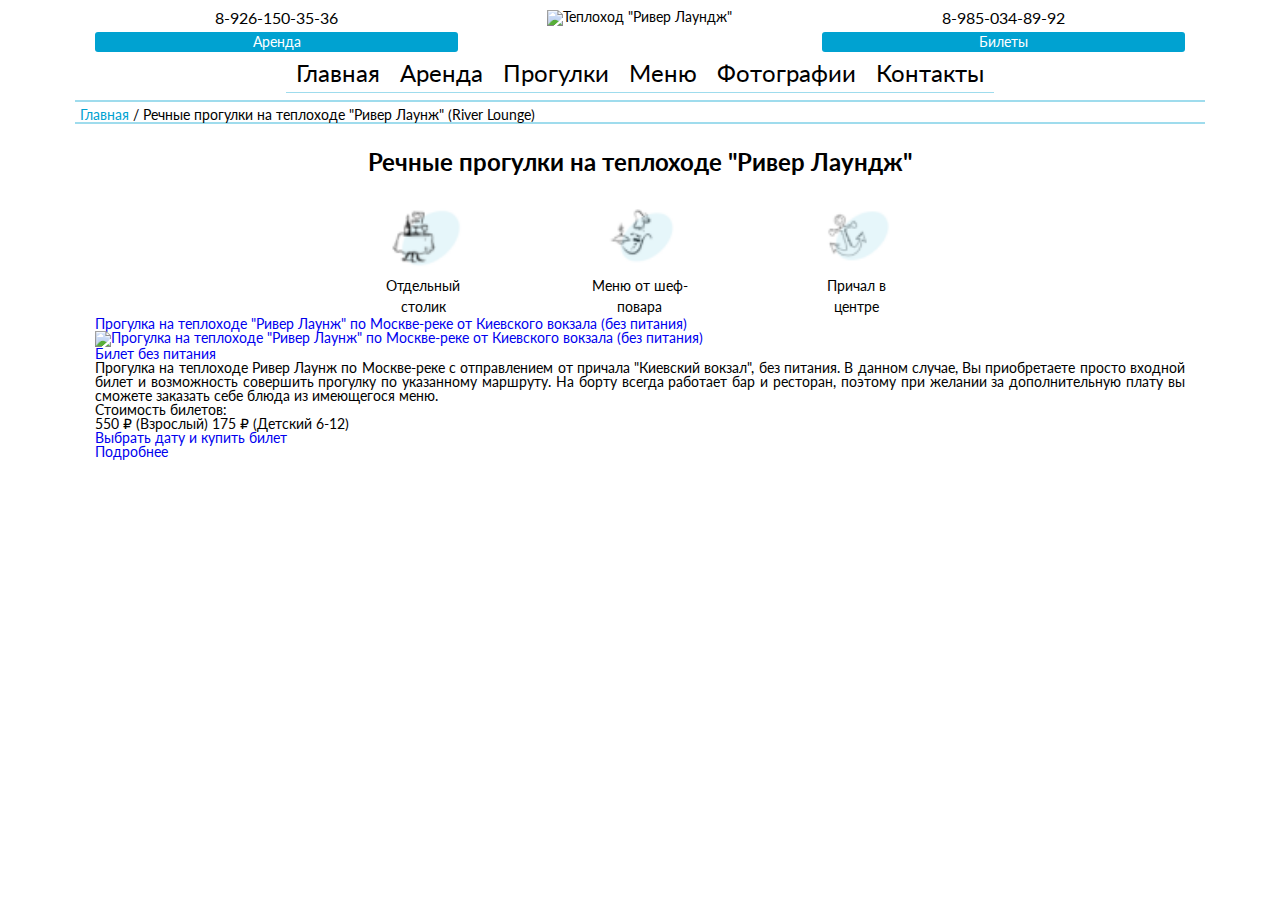
==== commit 4e0e41b6: "Убрал баг отображения номера поверх открытого меню. Перенес хлебные крошки под хедер и написал к ним" ====
--- a/ride.html
+++ b/ride.html
@@ -10,7 +10,6 @@
     <link rel="stylesheet" href="https://river-launge.ru/sites/all/themes/shablon/css/style.css">
     <link rel="stylesheet" href="https://river-launge.ru/sites/all/themes/shablon/css/media.css">
     <link rel="stylesheet" href="css/style.css">
-    <!--todo добавить стили с сайта-->
     <!--    -->
     <!--    -->
     <!-- Кодировка страницы -->
@@ -68,25 +67,25 @@
                 </div>
             </div>
             <div class="header__column header__item">
-                <a class="over-header__phone" href="tel:+79261503536">8-926-150-35-36</a>
+                <a class="header__phone header__phone_white header__phone_blue" href="tel:+79261503536">8-926-150-35-36</a>
             </div>
         </div>
-        <div class="wrap-wid wrap-bot-header_in-ride">
-            <div class="wrap">
-                <div id="breadcrumbs">
-                    <h2 class="element-invisible">Вы здесь</h2>
-                    <div class="breadcrumb" xmlns:v="http://rdf.data-vocabulary.org/#">
+    </header>
+    <div class="wrap-wid wrap-bot-header wrap-bot-header_in-ride">
+        <div class="wrap">
+            <div id="breadcrumbs">
+                <h2 class="element-invisible">Вы здесь</h2>
+                <div class="breadcrumb" xmlns:v="http://rdf.data-vocabulary.org/#">
                         <span class="inline odd first" typeof="v:Breadcrumb">
                             <a href="https://river-launge.ru/" rel="v:url" property="v:title">Главная</a>
                         </span>
-                        <span class="delimiter">/</span>
-                        <span class="inline even last" typeof="v:Breadcrumb">Речные прогулки на теплоходе "Ривер Лаунж" (River Lounge)</span>
-                    </div>
+                    <span class="delimiter">/</span>
+                    <span class="inline even last" typeof="v:Breadcrumb">Речные прогулки на теплоходе "Ривер Лаунж" (River Lounge)</span>
                 </div>
             </div>
         </div>
-    </header>
-    <div class="content">
+    </div>
+    <div class="content content_ride-page">
         <section class="poster">
             <div class="container">
                 <h1 class="poster__title">Речные прогулки на теплоходе "Ривер&nbsp;Лаундж"</h1>
@@ -123,7 +122,7 @@
                 </div>
             </div>
         </section>
-        <section>
+        <section class="views">
             <div class="container">
 <!--                Скопированная часть с старого сайта-->
                 <div class="views-row views-row-1 views-row-odd views-row-first">
--- a/css/style.css
+++ b/css/style.css
@@ -417,11 +417,10 @@
   width: 100%;
   z-index: 10;
   background-color: #fff;
-  padding: 0 20px;
+  padding: 0 10px;
 }
 .header__container {
   max-width: 1130px;
-  padding: 0 20px;
   margin: 0 auto;
   display: flex;
   align-items: center;
@@ -440,6 +439,15 @@
   transform: translate(-50%, -50%);
   left: 50%;
   z-index: 3;
+}
+.header__menu {
+  text-align: center;
+}
+.header__item {
+  text-align: right;
+}
+.header_active .header__item {
+  opacity: 0;
 }
 
 .menu__icon {
@@ -538,14 +546,14 @@
   }
 }
 .header_ride-page {
-  padding-top: 15px;
+  padding-top: 10px;
   transition: all 0.5s ease 0s;
 }
 .header_ride-page.header_active {
   padding: 0;
 }
 .header_ride-page .header__container {
-  padding-bottom: 15px;
+  padding-bottom: 10px;
   border-bottom: #9fdced solid 2px;
 }
 .header_ride-page .header__container:before {
@@ -554,7 +562,6 @@
 .header_ride-page .header__column {
   flex: 0 0 33.333%;
   position: relative;
-  text-align: center;
   overflow: hidden;
 }
 .header_ride-page .header__logo {
@@ -564,33 +571,19 @@
 .header_ride-page .header__menu__list {
   margin: 0;
 }
-.header_ride-page .wrap-bot-header_in-ride {
-  line-height: 1;
-}
-.header_ride-page .wrap-bot-header_in-ride .wrap > #breadcrumbs {
-  padding-top: 0;
-}
-.header_ride-page .wrap-bot-header_in-ride .wrap > #breadcrumbs .breadcrumb {
-  font-size: 10px;
-}
-.header_ride-page .wrap-bot-header_in-ride .wrap > #breadcrumbs .breadcrumb > span > a {
-  font-size: 10px;
-  color: #00a2d1;
-}
-@media (min-width: 760px) {
-  .header_ride-page .wrap-bot-header_in-ride {
-    line-height: 1;
-  }
-  .header_ride-page .wrap-bot-header_in-ride .wrap > #breadcrumbs {
-    padding-top: 0;
-  }
-  .header_ride-page .wrap-bot-header_in-ride .wrap > #breadcrumbs .breadcrumb {
-    font-size: 14px;
-  }
-  .header_ride-page .wrap-bot-header_in-ride .wrap > #breadcrumbs .breadcrumb > span > a {
-    font-size: 14px;
-    color: #00a2d1;
-  }
+.header_ride-page .header__phone {
+  display: inline-block;
+  padding: 3px;
+  font-size: 11px;
+}
+.header_ride-page .header__phone_white {
+  color: #000;
+  background-color: #ffffff;
+  border: #00a2d1 solid 2px;
+}
+.header_ride-page .header__phone_blue {
+  color: #fff;
+  background-color: #00a2d1;
 }
 @media (min-width: 767px) {
   .header_ride-page {
@@ -606,17 +599,6 @@
     flex: 0 1 auto;
     margin: 0 auto;
   }
-}
-
-.wrap-bot-header_in-ride {
-  padding: 5px 0;
-  border-bottom: #9fdced solid 2px;
-}
-.wrap-bot-header_in-ride .wrap #breadcrumbs > h2 {
-  overflow: hidden;
-  height: 1px;
-  margin: 0;
-  font-size: 0;
 }
 
 /* Слайдер */
@@ -923,4 +905,48 @@
   height: 100%;
 }
 
+.wrap-bot-header {
+  padding: 5px 10px;
+}
+.wrap-bot-header .wrap {
+  border-bottom: #9fdced solid 2px;
+  max-width: 1130px;
+  padding: 0 5px;
+  margin: 0 auto;
+}
+.wrap-bot-header .wrap #breadcrumbs > h2 {
+  overflow: hidden;
+  height: 1px;
+  margin: 0;
+  font-size: 0;
+}
+.wrap-bot-header_in-ride {
+  line-height: 1;
+}
+.wrap-bot-header_in-ride .wrap > #breadcrumbs {
+  padding-top: 0;
+}
+.wrap-bot-header_in-ride .wrap > #breadcrumbs .breadcrumb {
+  font-size: 10px;
+}
+.wrap-bot-header_in-ride .wrap > #breadcrumbs .breadcrumb > span > a {
+  font-size: 10px;
+  color: #00a2d1;
+}
+@media (min-width: 760px) {
+  .wrap-bot-header_in-ride {
+    line-height: 1;
+  }
+  .wrap-bot-header_in-ride .wrap > #breadcrumbs {
+    padding-top: 0;
+  }
+  .wrap-bot-header_in-ride .wrap > #breadcrumbs .breadcrumb {
+    font-size: 14px;
+  }
+  .wrap-bot-header_in-ride .wrap > #breadcrumbs .breadcrumb > span > a {
+    font-size: 14px;
+    color: #00a2d1;
+  }
+}
+
 /*# sourceMappingURL=style.css.map */
